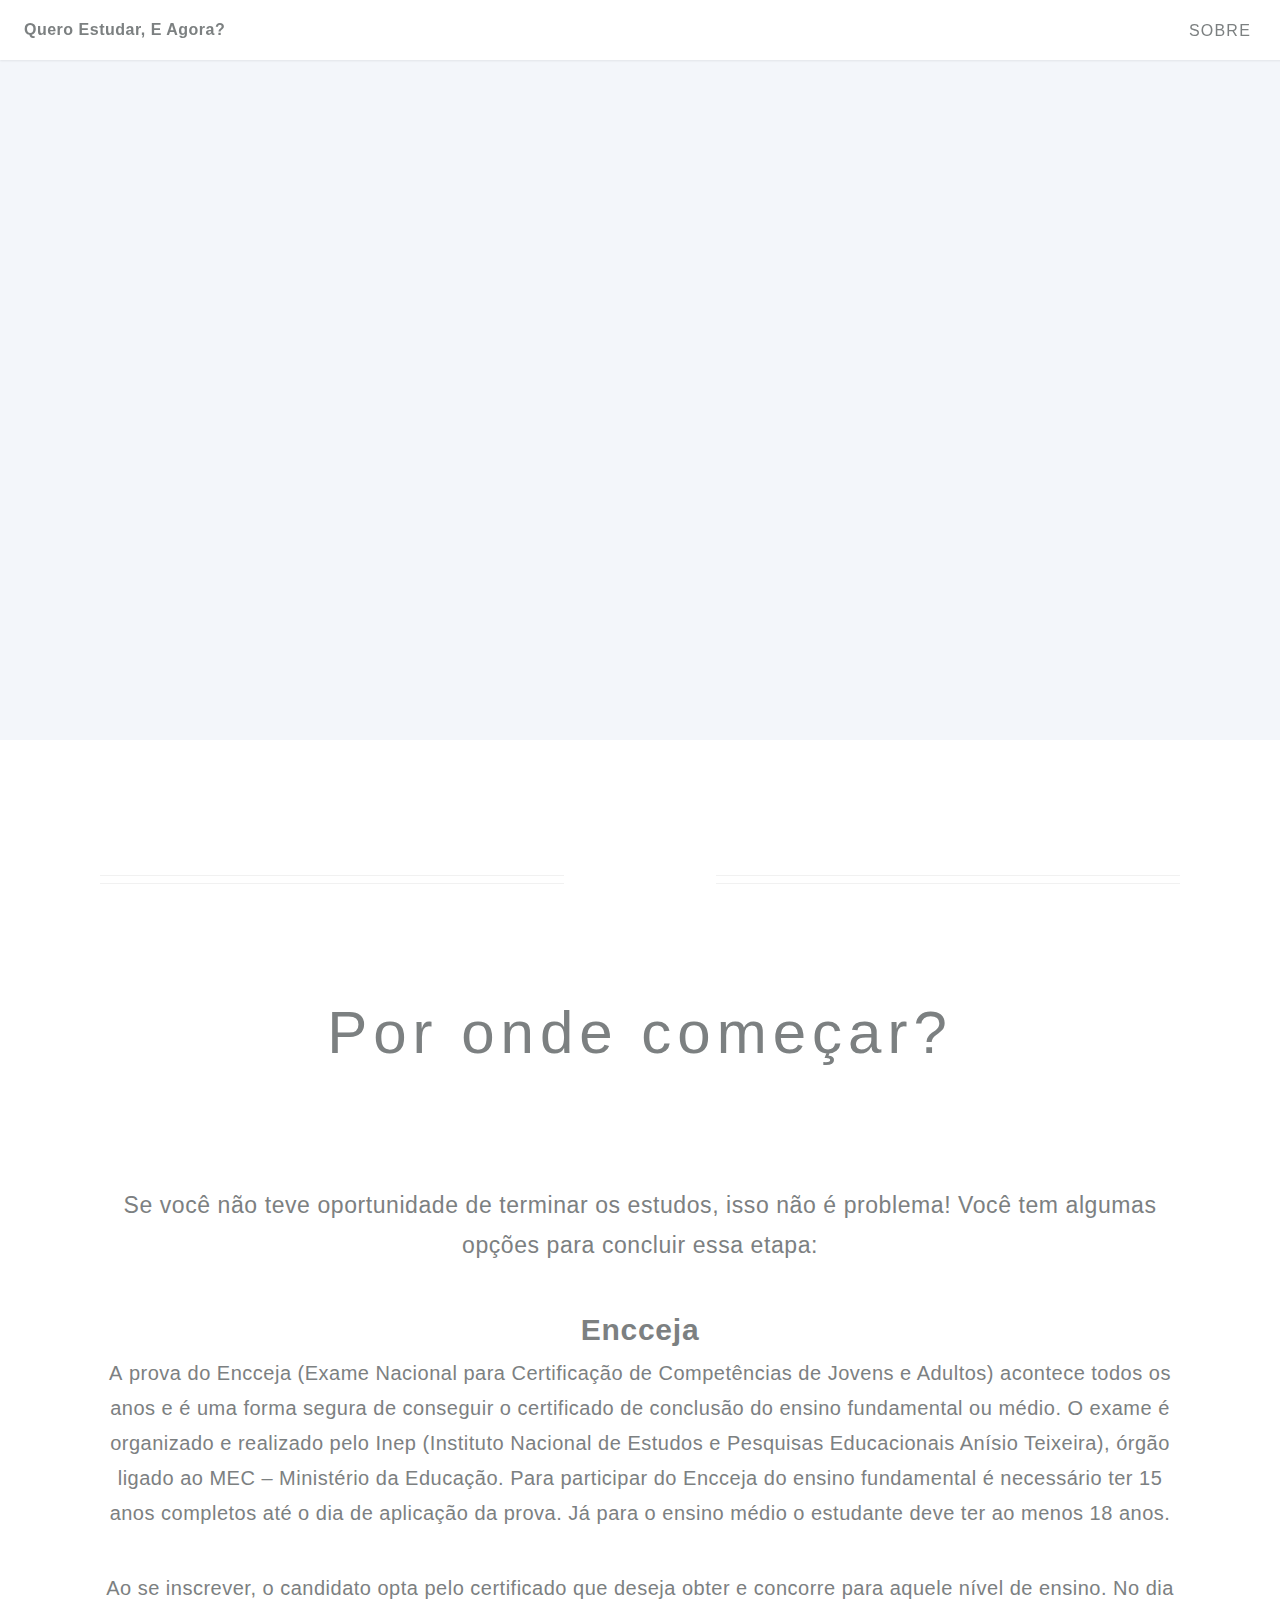
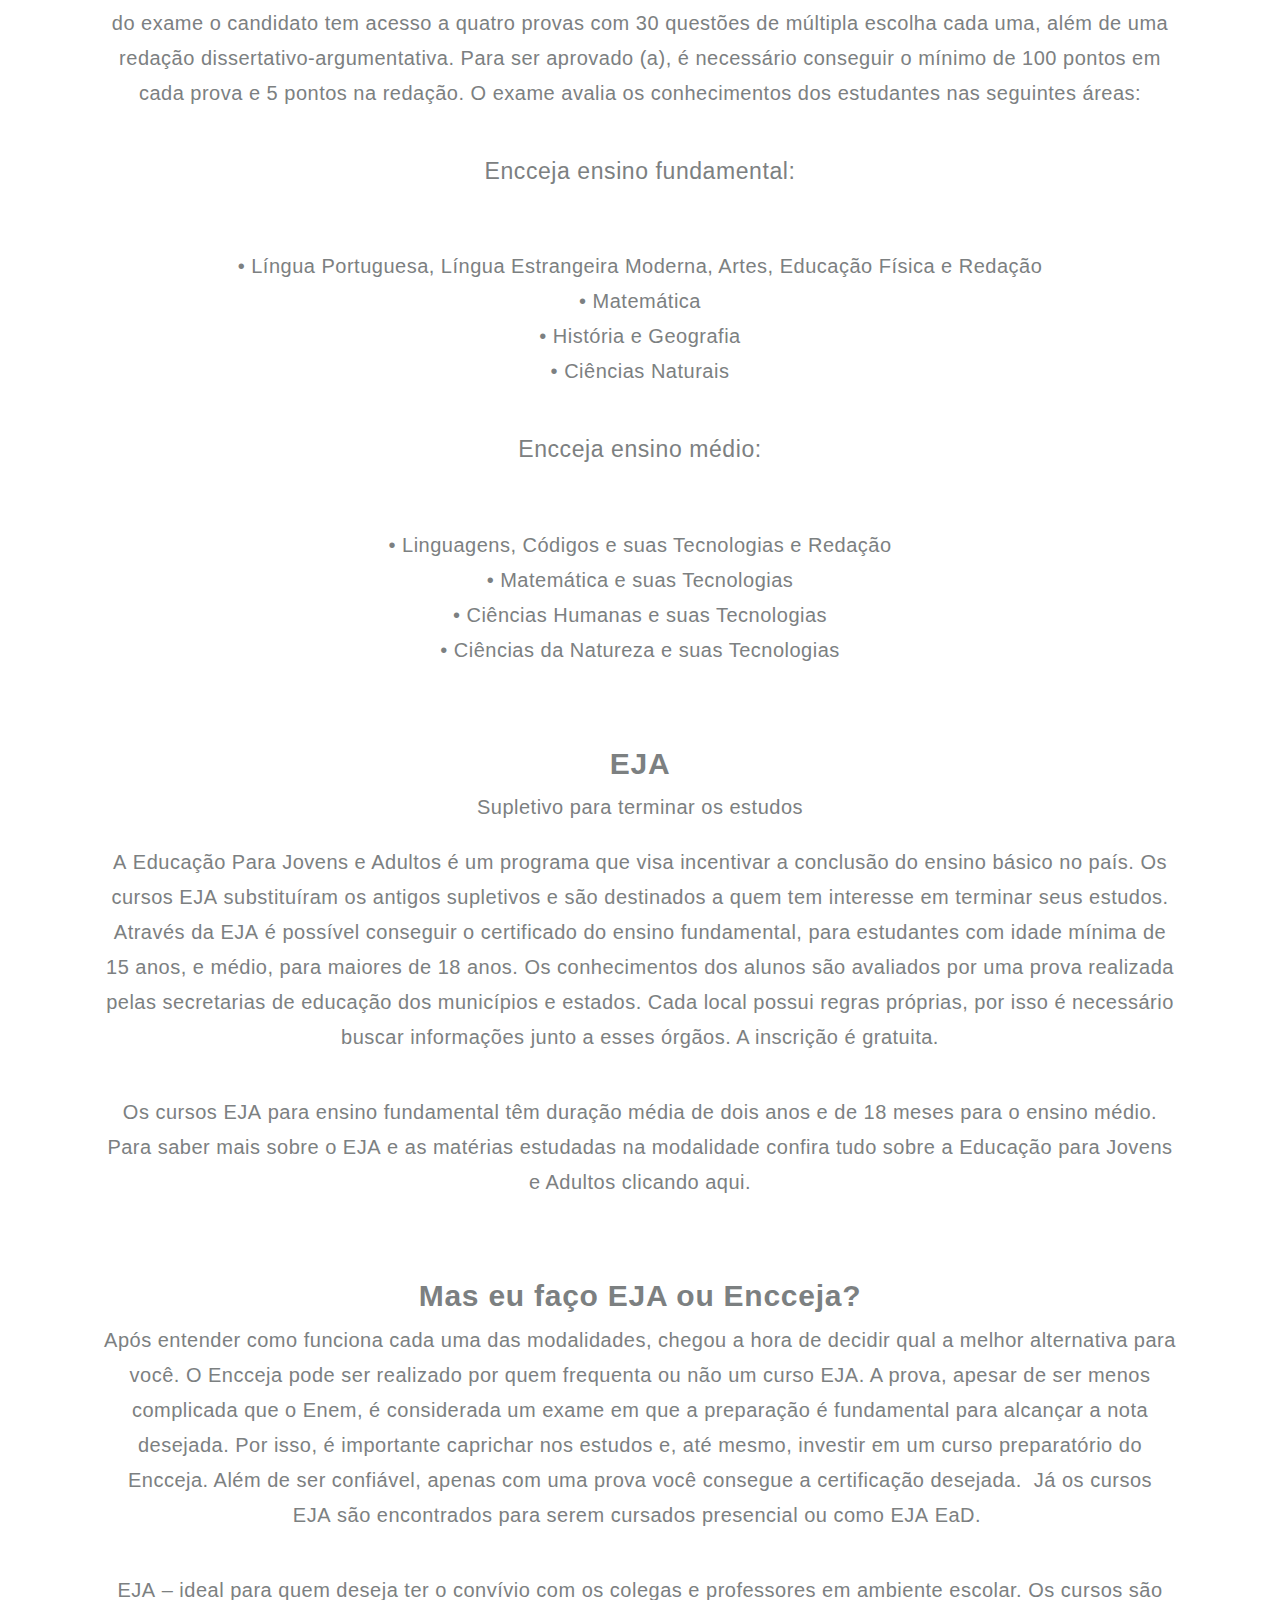
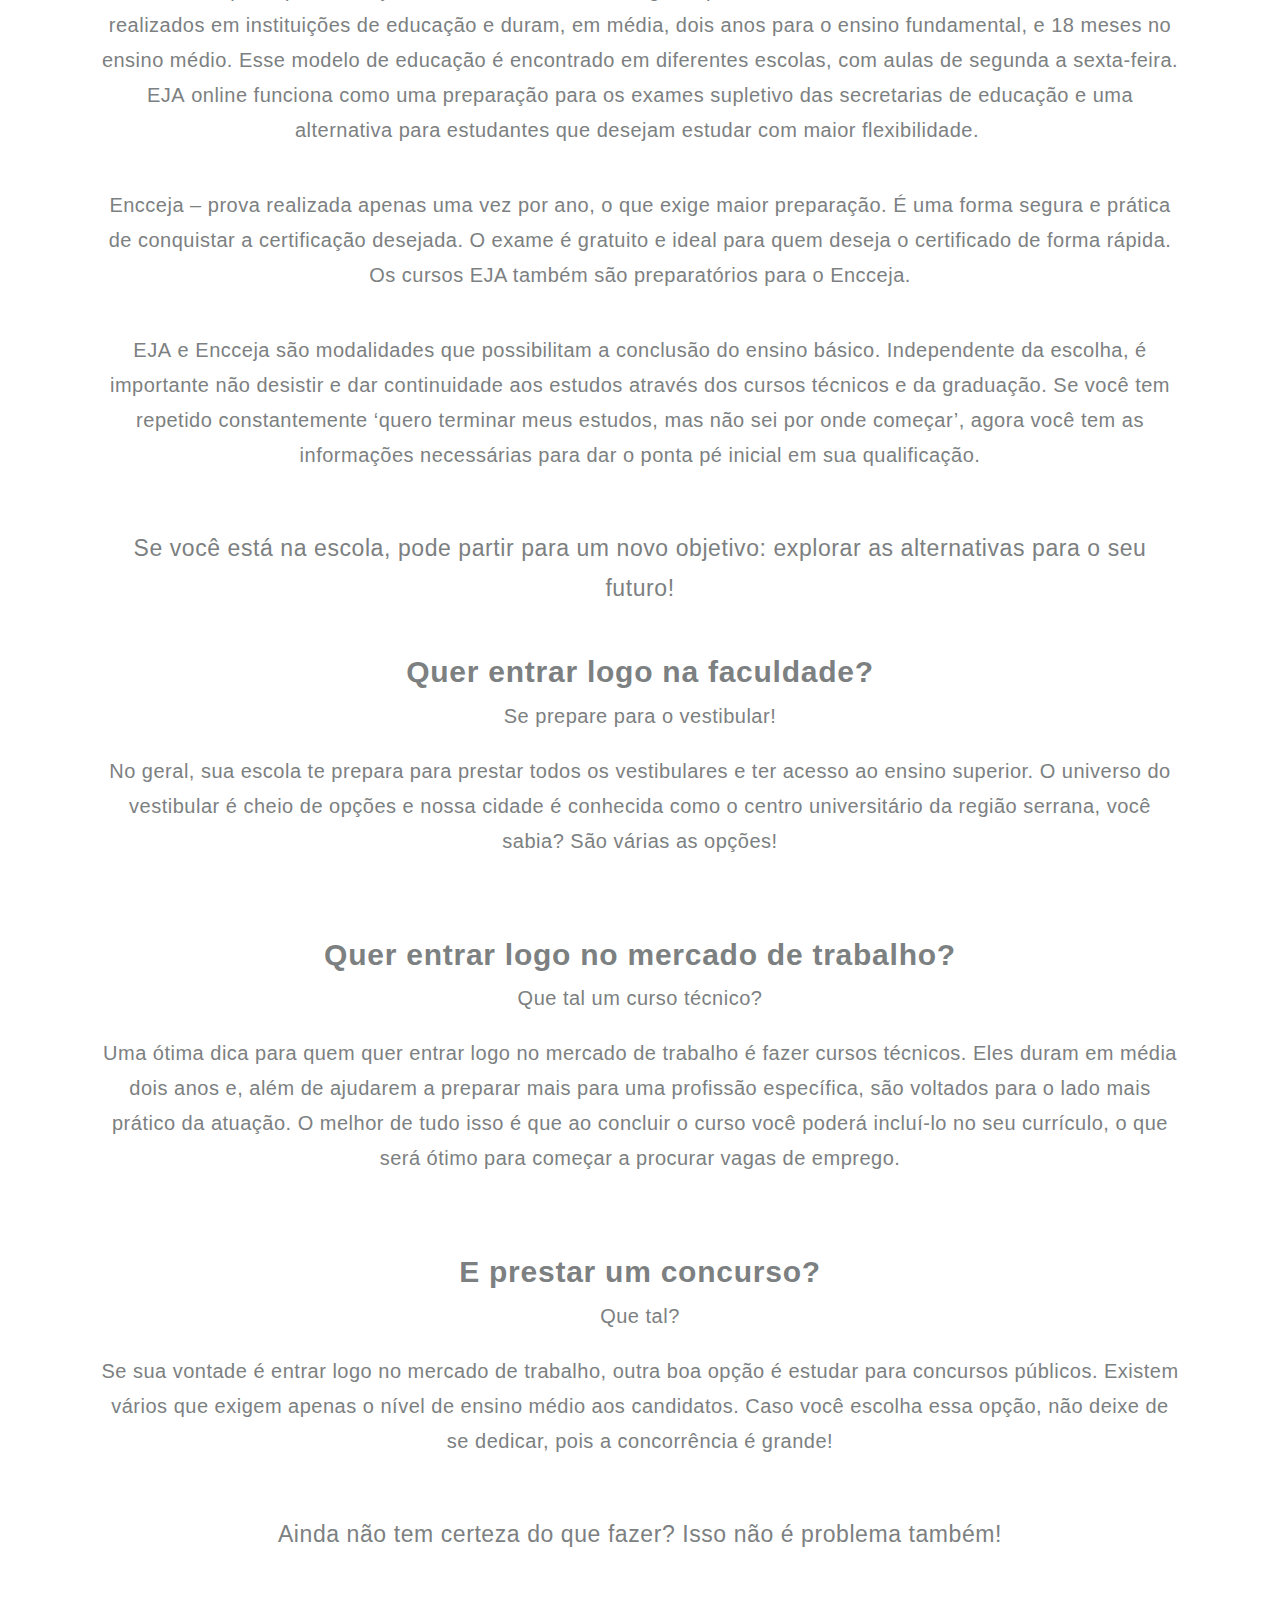
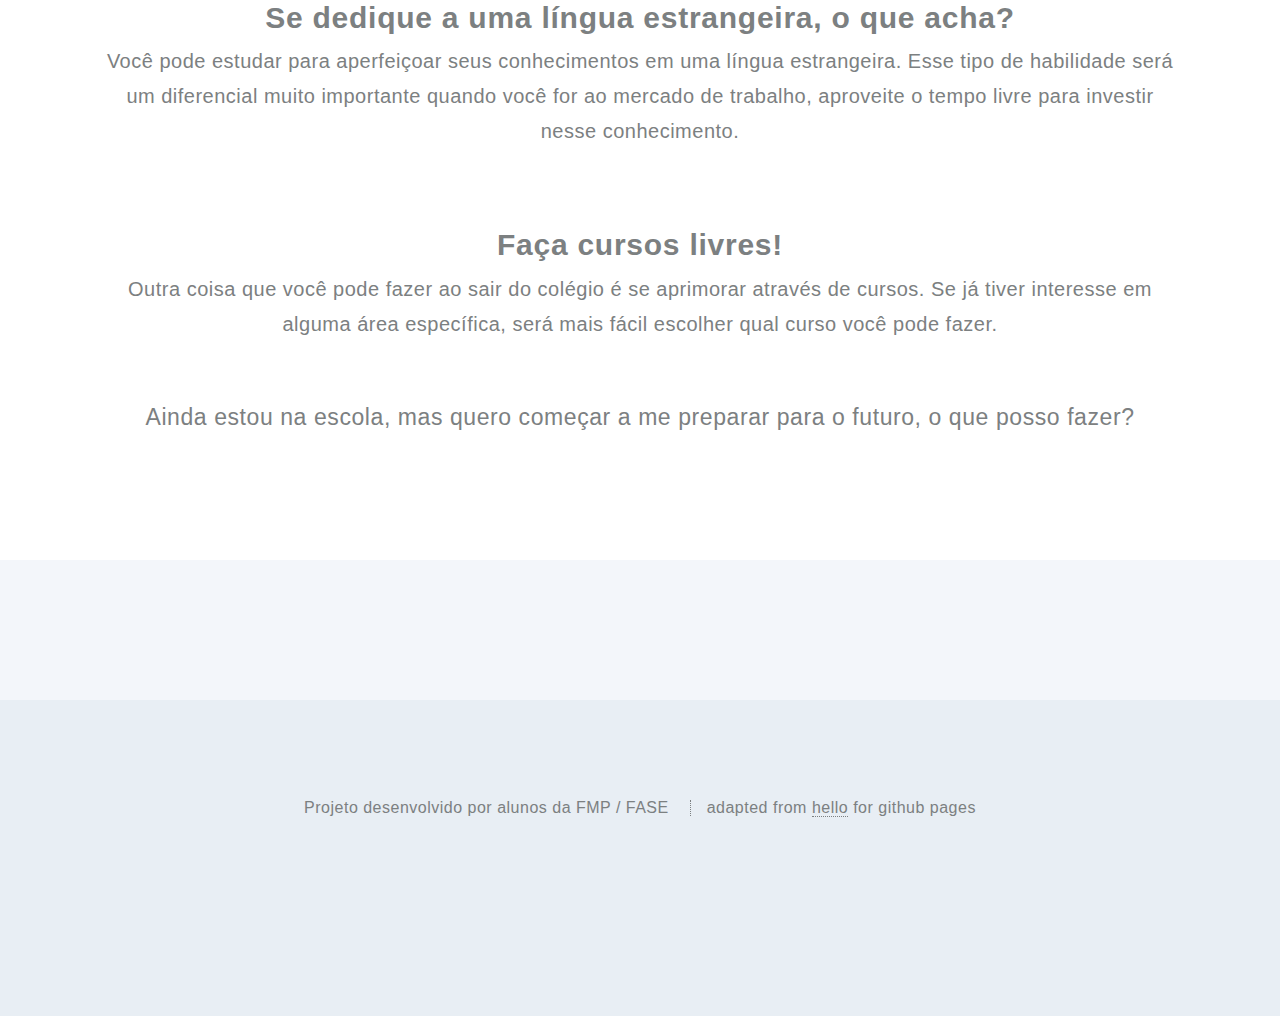
==== index.html @ 7af41013 "Create index.html" ====
<!DOCTYPE html>
<html lang="pt-br">
    <head>
        <title>Quero Estudar, E Agora?</title>
        <meta http-equiv="content-type" content="text/html; charset=utf-8"/>
        <meta name="description" content="Site com informações reunidas a respeito de cursos (incluindo bolsas de estudo e oportunidades gratuitas) técnicos, profissionalizantes e estudo continuado para jovens e adultos.">
        <meta name="keywords" content=""/>
        <!-- <link rel="icon" href= "favicon.ico" type="image/x-icon"/> -->
        <script type="text/javascript" src="index.js"></script>
		<link rel="stylesheet" href="reset.css"/>
		<link rel="stylesheet" href="hello.css"/>
		<link rel="stylesheet" href="shared.css"/>
        <link rel="stylesheet" href="index.css"/>
        <meta name="viewport" content="width=device-width">
	</head>

    <body class="index">
        <header id="header">
            <h1 id="logo">
                <a href="index.html">Quero Estudar, E Agora?</a>
            </h1>
            <nav id="nav">
                <ul>
                    <li>
                        <a href="sobre.html">Sobre</a>
                    </li>
                </ul>
            </nav>
        </header>
        <section id="banner">
            <div class="inner">
                <h2>Quero Estudar, E Agora?</h2>
                <p>Olhando Pro Futuro</p>
            </div>
        </section>
        <!--CONTENT-->
        <div class="page-content">
            <article id="main">
                <!-- section: work-->
                <section class="wrapper style3 container special" id="work">
                    <header class="special">
                        <h2>
                            <strong>Por onde começar?</strong>
                        </h2>
                    </header>
                    <h3>Se você não teve oportunidade de terminar os estudos, isso não é problema! Você tem algumas opções para concluir essa etapa:</h3>
                    <div class="row">
                        <div class="item">
                            <section>
                                <!-- <div class="image featured">
                                    <img src="/images/image.jpg" alt=""/>
                                </div> -->
                                <h1>Encceja</h1>
                                <p>
                                    A prova do <b>Encceja</b> (Exame Nacional para Certificação de Competências de Jovens e Adultos) acontece todos os anos e é uma forma segura de conseguir o certificado de conclusão do ensino fundamental ou médio. O exame é organizado e realizado pelo Inep (Instituto Nacional de Estudos e Pesquisas Educacionais Anísio Teixeira), órgão ligado ao MEC – Ministério da Educação. Para participar do <b>Encceja</b> do ensino fundamental é necessário ter 15 anos completos até o dia de aplicação da prova. Já para o ensino médio o estudante deve ter ao menos 18 anos.
                                </p>
                                <p>
                                    Ao se inscrever, o candidato opta pelo certificado que deseja obter e concorre para aquele nível de ensino. No dia do exame o candidato tem acesso a quatro provas com 30 questões de múltipla escolha cada uma, além de uma redação dissertativo-argumentativa. Para ser aprovado (a), é necessário conseguir o mínimo de 100 pontos em cada prova e 5 pontos na redação. O exame avalia os conhecimentos dos estudantes nas seguintes áreas:
                                </p>
                                <p>
                                    <h3>Encceja ensino fundamental:</h3>
                                    <br>
                                    • Língua Portuguesa, Língua Estrangeira Moderna, Artes, Educação Física e Redação
                                    <br>
                                    • Matemática
                                    <br>
                                    • História e Geografia
                                    <br>
                                    • Ciências Naturais
                                </p>
                                <p>
                                    <h3>Encceja ensino médio:</h3>
                                    <br>
                                    • Linguagens, Códigos e suas Tecnologias e Redação
                                    <br>
                                    • Matemática e suas Tecnologias
                                    <br>
                                    • Ciências Humanas e suas Tecnologias
                                    <br>
                                    • Ciências da Natureza e suas Tecnologias
                                </p>
                            </section>
                        </div>
                        <div class="item">
                            <section>
                                <h1>EJA</h1>
                                <h2>Supletivo para terminar os estudos</h2>
                                <p>
                                    A Educação Para Jovens e Adultos é um programa que visa incentivar a conclusão do ensino básico no país. Os cursos <b>EJA</b> substituíram os antigos supletivos e são destinados a quem tem interesse em terminar seus estudos. Através da <b>EJA</b> é possível conseguir o certificado do ensino fundamental, para estudantes com idade mínima de 15 anos, e médio, para maiores de 18 anos. Os conhecimentos dos alunos são avaliados por uma prova realizada pelas secretarias de educação dos municípios e estados. Cada local possui regras próprias, por isso é necessário buscar informações junto a esses órgãos. A inscrição é gratuita.
                                </p>
                                <p>
                                    Os cursos <b>EJA</b> para ensino fundamental têm duração média de dois anos e de 18 meses para o ensino médio. Para saber mais sobre o <b>EJA</b> e as matérias estudadas na modalidade confira tudo sobre a Educação para Jovens e Adultos clicando aqui.
                                </p>
                            </section>
                        </div>
                        <div class="item">
                            <section>
                                <h1>Mas eu faço EJA ou Encceja?</h1>
                                <p>
                                    Após entender como funciona cada uma das modalidades, chegou a hora de decidir qual a melhor alternativa para você. O <b>Encceja</b> pode ser realizado por quem frequenta ou não um curso <b>EJA</b>. A prova, apesar de ser menos complicada que o Enem, é considerada um exame em que a preparação é fundamental para alcançar a nota desejada. Por isso, é importante caprichar nos estudos e, até mesmo, investir em um curso preparatório do <b>Encceja</b>. Além de ser confiável, apenas com uma prova você consegue a certificação desejada.  Já os cursos <b>EJA</b> são encontrados para serem cursados presencial ou como <b>EJA</b> EaD. 
                                </p>
                                <p>
                                    <b>EJA</b> – ideal para quem deseja ter o convívio com os colegas e professores em ambiente escolar. Os cursos são realizados em instituições de educação e duram, em média, dois anos para o ensino fundamental, e 18 meses no ensino médio. Esse modelo de educação é encontrado em diferentes escolas, com aulas de segunda a sexta-feira. <b>EJA</b> online funciona como uma preparação para os exames supletivo das secretarias de educação e uma alternativa para estudantes que desejam estudar com maior flexibilidade. 
                                </p>
                                <p>
                                    <b>Encceja</b> – prova realizada apenas uma vez por ano, o que exige maior preparação. É uma forma segura e prática de conquistar a certificação desejada. O exame é gratuito e ideal para quem deseja o certificado de forma rápida. Os cursos EJA também são preparatórios para o <b>Encceja</b>.
                                </p>
                                <p>
                                    <b>EJA</b> e <b>Encceja</b> são modalidades que possibilitam a conclusão do ensino básico. Independente da escolha, é importante não desistir e dar continuidade aos estudos através dos cursos técnicos e da graduação. Se você tem repetido constantemente ‘quero terminar meus estudos, mas não sei por onde começar’, agora você tem as informações necessárias para dar o ponta pé inicial em sua qualificação.
                                </p>
                            </section>
                        </div>
                    </div>
                    <h3>Se você está na escola, pode partir para um novo objetivo: explorar as alternativas para o seu futuro!</h3>
                    <div class="row">
                        <div class="item">
                            <section>
                                <h1>Quer entrar logo na faculdade?</h1>
                                <h2>Se prepare para o vestibular!</h2>
                                <p>
                                    No geral, sua escola te prepara para prestar todos os vestibulares e ter acesso ao ensino superior. O universo do vestibular é cheio de opções e nossa cidade é conhecida como o centro universitário da região serrana, você sabia? São várias as opções!
                                </p>
                            </section>
                        </div>
                        <div class="item">
                            <section>
                                <h1>Quer entrar logo no mercado de trabalho?</h1>
                                <h2>Que tal um curso técnico?</h2>
                                <p>
                                    Uma ótima dica para quem quer entrar logo no mercado de trabalho é fazer cursos técnicos. Eles duram em média dois anos e, além de ajudarem a preparar mais para uma profissão específica, são voltados para o lado mais prático da atuação. O melhor de tudo isso é que ao concluir o curso você poderá incluí-lo no seu currículo, o que será ótimo para começar a procurar vagas de emprego.
                                </p>
                            </section>
                        </div>
                        <div class="item">
                            <section>
                                <h1>E prestar um concurso?</h1>
                                <h2>Que tal?</h2>
                                <p>
                                    Se sua vontade é entrar logo no mercado de trabalho, outra boa opção é estudar para concursos públicos. Existem vários que exigem apenas o nível de ensino médio aos candidatos. Caso você escolha essa opção, não deixe de se dedicar, pois a concorrência é grande!
                                </p>
                            </section>
                        </div>
                    </div>
                    <h3>Ainda não tem certeza do que fazer? Isso não é problema também!</h3>
                    <div class="row">
                        <div class="item">
                            <section>
                                <h1>Se dedique a uma língua estrangeira, o que acha?</h1>
                                <p>
                                    Você pode estudar para aperfeiçoar seus conhecimentos em uma língua estrangeira. Esse tipo de habilidade será um diferencial muito importante quando você for ao mercado de trabalho, aproveite o tempo livre para investir nesse conhecimento.
                                </p>
                            </section>
                        </div>
                        <div class="item">
                            <section>
                                <h1>Faça cursos livres!</h1>
                                <p>
                                    Outra coisa que você pode fazer ao sair do colégio é se aprimorar através de cursos. Se já tiver interesse em alguma área específica, será mais fácil escolher qual curso você pode fazer.
                                </p>
                            </section>
                        </div>
                    </div>
                    <h3>Ainda estou na escola, mas quero começar a me preparar para o futuro, o que posso fazer?</h3>  
                </section>
            </article>
        </div>
        <!-- Footer -->
        <footer id="footer">
            <!-- <ul class="icons">
                <li><a href="https://twitter.com/" class="icon circle fa-twitter"><span class="label">Twitter</span></a></li>
                <li><a href="https://github.com/" class="icon circle fa-github"><span class="label">Github</span></a></li>
                <li><a href="https://linkedin.com/" class="icon circle fa-linkedin-square"><span class="label">LinkedIn</span></a></li>
            </ul> -->
            <ul class="copyright">
                <li>Projeto desenvolvido por alunos da FMP / FASE</li>
                <li>adapted from <a href="https://saragong.github.io/hello/"><strong>hello</strong></a> for github pages</li>
            </ul>
        </footer>
    </body>
</html>
---- hello.css ----
/*********************************************
this file is from
hello for github pages, by sng
custom styles adapted from Twenty by HTML5 Up

https://github.com/saragong/hello/blob/master/css/style.css

Project licensed under MIT
https://github.com/saragong/hello
MIT License

Copyright (c) 2019 Sara Gong

Permission is hereby granted, free of charge, to any person obtaining a copy
of this software and associated documentation files (the "Software"), to deal
in the Software without restriction, including without limitation the rights
to use, copy, modify, merge, publish, distribute, sublicense, and/or sell
copies of the Software, and to permit persons to whom the Software is
furnished to do so, subject to the following conditions:

The above copyright notice and this permission notice shall be included in all
copies or substantial portions of the Software.

THE SOFTWARE IS PROVIDED "AS IS", WITHOUT WARRANTY OF ANY KIND, EXPRESS OR
IMPLIED, INCLUDING BUT NOT LIMITED TO THE WARRANTIES OF MERCHANTABILITY,
FITNESS FOR A PARTICULAR PURPOSE AND NONINFRINGEMENT. IN NO EVENT SHALL THE
AUTHORS OR COPYRIGHT HOLDERS BE LIABLE FOR ANY CLAIM, DAMAGES OR OTHER
LIABILITY, WHETHER IN AN ACTION OF CONTRACT, TORT OR OTHERWISE, ARISING FROM,
OUT OF OR IN CONNECTION WITH THE SOFTWARE OR THE USE OR OTHER DEALINGS IN THE
SOFTWARE.
**********************************************/


/* Basic */

body,
#skel-layers-wrapper {
	background: #f3f6fa;
}

body.is-loading * {
	-moz-animation: none !important;
	-webkit-animation: none !important;
	-o-animation: none !important;
	-ms-animation: none !important;
	animation: none !important;
	-moz-transition: none !important;
	-webkit-transition: none !important;
	-o-transition: none !important;
	-ms-transition: none !important;
	transition: none !important;
}

body,
input,
select,
textarea {
	color: #7c8081;
	font-family: 'Lato', sans-serif;
	font-size: 15pt;
	font-weight: 300;
	letter-spacing: 0.025em;
	line-height: 1.75em;
}

a {
	-moz-transition: color 0.2s ease-in-out, border-color 0.2s ease-in-out, background-color 0.2s ease-in-out;
	-webkit-transition: color 0.2s ease-in-out, border-color 0.2s ease-in-out, background-color 0.2s ease-in-out;
	-o-transition: color 0.2s ease-in-out, border-color 0.2s ease-in-out, background-color 0.2s ease-in-out;
	-ms-transition: color 0.2s ease-in-out, border-color 0.2s ease-in-out, background-color 0.2s ease-in-out;
	transition: color 0.2s ease-in-out, border-color 0.2s ease-in-out, background-color 0.2s ease-in-out;
	color: #7c8081;
	text-decoration: none;
	border-bottom: dotted 1px;
}

a:hover {
	border-bottom-color: transparent;
	color: rgb(79, 166, 209);
}

strong,
b {
	font-weight: 400;
}

p,
ul,
ol,
dl,
table,
blockquote {
	margin: 0 0 2em 0;
}

h1,
h2,
h3,
h4,
h5,
h6 {
	color: inherit;
	font-weight: 300;
	line-height: 1.75em;
	margin-bottom: 1em;
}

h1 a,
h2 a,
h3 a,
h4 a,
h5 a,
h6 a {
	color: inherit;
	text-decoration: none;
	border: 0;
}

h2 {
	font-size: 3em;
	letter-spacing: 0.1em;
}

h3 {
	font-size: 1.15em;
	letter-spacing: 0.025em;
}

sub {
	font-size: 0.8em;
	position: relative;
	top: 0.5em;
}

sup {
	font-size: 0.8em;
	position: relative;
	top: -0.5em;
}

hr {
	border-top: solid 1px rgba(124, 128, 129, 0.2);
	border: 0;
	margin-bottom: 1.5em;
}

blockquote {
	border-left: solid 0.5em rgba(124, 128, 129, 0.2);
	font-style: italic;
	padding: 1em 0 1em 2em;
}


/* Section/Article */

section.special,
article.special {
	text-align: center;
}

header.major {
	padding-bottom: 2em;
}

header.special {
	margin-bottom: 5em;
	padding-top: 7em;
	position: relative;
	text-align: center;
}

header.special:before,
header.special:after {
	border-bottom: solid 1.5px;
	border-top: solid 1.5px;
	content: '';
	height: 7px;
	opacity: 0.1;
	position: absolute;
	top: 1.75em;
	width: 43%;
}

header.special:before {
	left: 0;
}

header.special:after {
	right: 0;
}

header.special h2 {
	margin-bottom: 0;
}

header.special h2+p {
	margin-bottom: 1em;
	padding-top: 1.5em;
}

header.special .icon {
	cursor: default;
	height: 7em;
	left: 0;
	position: absolute;
	text-align: center;
	top: 1em;
	width: 100%;
}

header.special .icon:before {
	font-size: 3.5em;
	opacity: 0.35;
}

footer> :last-child {
	margin-bottom: 0;
}

footer.major {
	padding-top: 3em;
}


/* Item */

.item {
	padding-top: 15px;
	padding-bottom: 15px;
}

.item h1 {
	font-size: 1.5em;
	letter-spacing: 0.025em;
	margin-bottom: 0em;
	font-weight: bold;
}

.item h2 {
	font-size: 15pt;
	font-weight: 300;
	letter-spacing: 0.025em;
	line-height: 1.75em;
	margin-bottom: 1em;
}

.item p {
	text-align: center;
}


/* Image */

.image {
	border: 0;
	position: relative;
}

.image:before {
	content: '';
	height: 100%;
	left: 0;
	position: absolute;
	top: 0;
	width: 100%;
}

.image.fit {
	display: block;
}

.image.fit img {
	display: block;
	width: 100%;
}

.image.featured {
	display: block;
	margin: 0 0 2em 0;
}

.image.featured img {
	display: block;
	width: 100%;
}


/* Icon */

.icon {
	position: relative;
}

.icon:before {
	-moz-osx-font-smoothing: grayscale;
	-webkit-font-smoothing: antialiased;
	font-family: FontAwesome;
	font-style: normal;
	font-weight: normal;
	text-transform: none !important;
}

.icon.circle {
	-moz-transition: all 0.2s ease-in-out;
	-webkit-transition: all 0.2s ease-in-out;
	-o-transition: all 0.2s ease-in-out;
	-ms-transition: all 0.2s ease-in-out;
	transition: all 0.2s ease-in-out;
	border: 0;
	border-radius: 100%;
	display: inline-block;
	font-size: 1.25em;
	height: 2.25em;
	left: 0;
	line-height: 2.25em;
	text-align: center;
	text-decoration: none;
	top: 0;
	width: 2.25em;
}

.icon.circle:hover {
	top: -0.2em;
}

.icon.circle.fa-twitter {
	background: #70aecd;
	color: white;
}

.icon.circle.fa-twitter:hover {
	background: #7fb7d2;
}

.icon.circle.fa-linkedin-square {
	background: #0077B5;
	color: white;
}

.icon.circle.fa-linkedin-square:hover {
	background: #288bbf;
}

.icon.circle.fa-facebook {
	background: #7490c3;
	color: white;
}

.icon.circle.fa-facebook:hover {
	background: #829bc9;
}

.icon.circle.fa-google-plus {
	background: #db6b67;
	color: white;
}

.icon.circle.fa-google-plus:hover {
	background: #df7b77;
}

.icon.circle.fa-github {
	background: #dcad8b;
	color: white;
}

.icon.circle.fa-github:hover {
	background: #e1b89b;
}

.icon.circle.fa-dribbble {
	background: #da83ae;
	color: white;
}

.icon.circle.fa-dribbble:hover {
	background: #df93b8;
}

.icon.featured {
	cursor: default;
	display: block;
	margin: 0 0 1.5em 0;
	opacity: 0.35;
	text-align: center;
}

.icon.featured:before {
	font-size: 5em;
	line-height: 1em;
}

.icon>.label {
	display: none;
}


/* List */

ol.default {
	list-style: decimal;
	padding-left: 1.25em;
}

ol.default li {
	padding-left: 0.25em;
}

ul.default {
	list-style: disc;
	padding-left: 1em;
}

ul.default li {
	padding-left: 0.5em;
}

ul.icons {
	cursor: default;
}

ul.icons li {
	display: inline-block;
	line-height: 1em;
	padding-left: 0.5em;
}

ul.icons li:first-child {
	padding-left: 0;
}

ul.featured-icons {
	cursor: default;
	margin: -0.75em 0 0 0;
	opacity: 0.35;
	overflow: hidden;
	position: relative;
}

ul.featured-icons li {
	display: block;
	float: left;
	text-align: center;
	width: 50%;
}

ul.featured-icons li .icon {
	display: inline-block;
	font-size: 6.25em;
	height: 1.25em;
	line-height: 1.25em;
	width: 1em;
}

ul.buttons {
	cursor: default;
}

ul.buttons:last-child {
	margin-bottom: 0;
}

ul.buttons li {
	display: inline-block;
	padding: 0 0 0 1.5em;
}

ul.buttons li:first-child {
	padding: 0;
}

ul.buttons.vertical li {
	display: block;
	padding: 1.5em 0 0 0;
}

ul.buttons.vertical li:first-child {
	padding: 0;
}


/* Button */

input[type="button"],
input[type="submit"],
input[type="reset"],
.button {
	-moz-appearance: none;
	-webkit-appearance: none;
	-o-appearance: none;
	-ms-appearance: none;
	appearance: none;
	-moz-transition: color 0.2s ease-in-out, border-color 0.2s ease-in-out, background-color 0.2s ease-in-out;
	-webkit-transition: color 0.2s ease-in-out, border-color 0.2s ease-in-out, background-color 0.2s ease-in-out;
	-o-transition: color 0.2s ease-in-out, border-color 0.2s ease-in-out, background-color 0.2s ease-in-out;
	-ms-transition: color 0.2s ease-in-out, border-color 0.2s ease-in-out, background-color 0.2s ease-in-out;
	transition: color 0.2s ease-in-out, border-color 0.2s ease-in-out, background-color 0.2s ease-in-out;
	background: none;
	border: solid 1px;
	color: inherit;
	cursor: pointer;
	display: inline-block;
	font-size: 0.8em;
	font-weight: 900;
	letter-spacing: 2px;
	min-width: 18em;
	padding: 0 0.75em;
	line-height: 3.75em;
	text-align: center;
	text-decoration: none;
	text-transform: uppercase;
}

input[type="button"]:hover,
input[type="submit"]:hover,
input[type="reset"]:hover,
.button:hover {
	background: rgba(188, 202, 206, 0.15);
	border-color: inherit;
}

input[type="button"].fit,
input[type="submit"].fit,
input[type="reset"].fit,
.button.fit {
	width: 100%;
}

input[type="button"].small,
input[type="submit"].small,
input[type="reset"].small,
.button.small {
	font-size: 0.7em;
	min-width: 14em;
	padding: 0.5em 0;
}


/* Wrapper */

.wrapper {
	margin-bottom: 5em;
	padding: 5em;
}

.wrapper.style1 {
	padding: 0;
}

.wrapper.style3 {
	background: white;
	color: inherit;
}

.wrapper.style4 {
	background: white;
	color: inherit;
	padding: 4em;
}


/* Header */

@-moz-keyframes reveal-header {
	0% {
		top: -5em;
	}
	100% {
		top: 0;
	}
}

@-webkit-keyframes reveal-header {
	0% {
		top: -5em;
	}
	100% {
		top: 0;
	}
}

@-o-keyframes reveal-header {
	0% {
		top: -5em;
	}
	100% {
		top: 0;
	}
}

@-ms-keyframes reveal-header {
	0% {
		top: -5em;
	}
	100% {
		top: 0;
	}
}

@keyframes reveal-header {
	0% {
		top: -5em;
	}
	100% {
		top: 0;
	}
}

#header {
	background: white;
	box-shadow: 0 1px 2px 0 rgba(0, 0, 0, 0.075);
	color: inherit;
	cursor: default;
	font-size: 0.8em;
	left: 0;
	padding: 1em 1.5em;
	position: fixed;
	top: 0;
	width: 100%;
	z-index: 10000;
}

#header h1 {
	font-weight: 900;
	margin: 0;
}

#header h1 span {
	font-weight: 300;
}

#header nav {
	letter-spacing: 0.075em;
	position: absolute;
	right: 4.0em; /* fix here - orig 1.5*/
	text-transform: uppercase;
	top: 0.75em;
}

#header nav ul li {
	display: inline-block;
	margin-left: 1.5em;
}

#header nav ul li>ul {
	display: none;
}

#header nav ul li a {
	border: solid 1px transparent;
	color: inherit;
	display: inline-block;
	line-height: 1em;
	padding: 0.6em 0.75em;
	text-decoration: none;
}

#header nav ul li input[type="button"],
#header nav ul li input[type="submit"],
#header nav ul li input[type="reset"],
#header nav ul li .button {
	font-size: 1em;
	min-width: 0;
	width: auto;
}

#header nav ul li.submenu>a:before {
	-moz-osx-font-smoothing: grayscale;
	-webkit-font-smoothing: antialiased;
	font-family: FontAwesome;
	font-style: normal;
	font-weight: normal;
	text-transform: none !important;
}

#header nav ul li.submenu>a:before {
	content: '\f107';
	margin-right: 0.65em;
}

#header nav ul li.active>a,
#header nav ul li:hover>a {
	-moz-transition: all 0.2s ease-in-out;
	-webkit-transition: all 0.2s ease-in-out;
	-o-transition: all 0.2s ease-in-out;
	-ms-transition: all 0.2s ease-in-out;
	transition: all 0.2s ease-in-out;
	background: rgba(188, 202, 206, 0.15);
}

#header nav .cc-active {
	font-weight: 900;
}

#header.reveal {
	-moz-animation: reveal-header 0.5s;
	-webkit-animation: reveal-header 0.5s;
	-o-animation: reveal-header 0.5s;
	-ms-animation: reveal-header 0.5s;
	animation: reveal-header 0.5s;
}

#header.alt {
	-moz-animation: none;
	-webkit-animation: none;
	-o-animation: none;
	-ms-animation: none;
	animation: none;
	background: transparent;
	box-shadow: none;
	color: white;
	padding: 2em 2.5em;
	position: absolute;
}

#header.alt nav {
	right: 2.5em;
	top: 1.75em;
}

#header.alt nav ul li.active>a,
#header.alt nav ul li:hover>a {
	border: solid 1px;
}


/* Dropotron */

.dropotron {
	background: #fff;
	box-shadow: 0 1px 2px 0 rgba(0, 0, 0, 0.075);
	line-height: 2.25em;
	min-width: 13em;
	padding: 1em 0;
	text-transform: uppercase;
	margin-top: calc(-1em + 1px);
}

.dropotron.level-0 {
	font-size: 0.7em;
	font-weight: 400;
	margin-top: 1.5em;
}

.dropotron.level-0:before {
	border-bottom: solid 0.5em #fff;
	border-left: solid 0.5em transparent;
	border-right: solid 0.5em transparent;
	content: '';
	left: 0.75em;
	position: absolute;
	top: -0.45em;
}

.dropotron>li {
	border-top: solid 1px rgba(124, 128, 129, 0.2);
}

.dropotron>li>a {
	-moz-transition: none;
	-webkit-transition: none;
	-o-transition: none;
	-ms-transition: none;
	transition: none;
	color: inherit;
	text-decoration: none;
	padding: 0 1em;
	border: 0;
}

.dropotron>li:hover>a {
	background: rgb(79, 166, 209);
	color: white;
}

.dropotron>li:first-child {
	border-top: 0;
}


/* Banner */

@-moz-keyframes reveal-banner {
	0% {
		opacity: 0;
	}
	100% {
		opacity: 1;
	}
}

@-webkit-keyframes reveal-banner {
	0% {
		opacity: 0;
	}
	100% {
		opacity: 1;
	}
}

@-o-keyframes reveal-banner {
	0% {
		opacity: 0;
	}
	100% {
		opacity: 1;
	}
}

@-ms-keyframes reveal-banner {
	0% {
		opacity: 0;
	}
	100% {
		opacity: 1;
	}
}

@keyframes reveal-banner {
	0% {
		opacity: 0;
	}
	100% {
		opacity: 1;
	}
}

#banner {
	background-attachment: scroll, fixed;
	background-color: transparent;
	background-position: bottom center, top center;
	background-repeat: no-repeat;
	background-size: 25em, cover;
	color: white;
	cursor: default;
	padding: 8em 0;
	text-align: center;
}

#banner h2 {
	margin-bottom: 1em;
}

#banner p {
	font-size: 1.1em;
}

#banner .inner {
	-moz-animation: reveal-banner 1s 0.25s ease-in-out;
	-webkit-animation: reveal-banner 1s 0.25s ease-in-out;
	-o-animation: reveal-banner 1s 0.25s ease-in-out;
	-ms-animation: reveal-banner 1s 0.25s ease-in-out;
	animation: reveal-banner 1s 0.25s ease-in-out;
	-moz-animation-fill-mode: forwards;
	-webkit-animation-fill-mode: forwards;
	-o-animation-fill-mode: forwards;
	-ms-animation-fill-mode: forwards;
	animation-fill-mode: forwards;
	background: rgba(52, 27, 43, 0.5);
	color: white;
	display: inline-block;
	opacity: 0;
	padding: 3em;
	text-align: center;
}

#banner .inner header {
	display: inline-block;
	border-bottom: solid 2px;
	border-top: solid 2px;
	margin: 0 0 2em 0;
	padding: 3px 0 3px 0;
}

#banner .inner header h2 {
	border-bottom: solid 2px;
	border-top: solid 2px;
	font-size: 2.5em;
	font-weight: 900;
	letter-spacing: 0.2em;
	margin: 0;
	padding-left: 0.05em;
	position: relative;
	text-transform: uppercase;
}

#banner .inner p {
	letter-spacing: 0.1em;
	margin: 0;
	text-transform: uppercase;
}

#banner .inner p a {
	color: inherit;
	font-weight: 400;
	text-decoration: none;
}

#banner .inner footer {
	margin: 2em 0 0 0;
}


/* Main */

#main {
	padding: 7em 0;
}

#main> :last-child {
	margin-bottom: 0;
}

#main .sidebar section {
	border-top: solid 1px rgba(124, 128, 129, 0.2);
	margin: 3em 0 0 0;
	padding: 3em 0 0 0;
}

#main .sidebar section:first-child {
	border-top: 0;
	padding-top: 0;
	margin-top: 0;
}

body.index #main {
	padding-top: 5em;
}


/* CTA */

.cta {
	background-attachment: scroll, scroll, scroll, fixed;
	background-color: none;
	background-image: none;
	background-position: top center, bottom center;
	background-repeat: no-repeat;
	background-size: 25em, 25em, auto, cover;
	color: white;
	padding: 5em 0em;
	text-align: center;
}

.cta header {
	margin-bottom: 2em;
}


/* Footer */

#footer {
	background: #e8eef4;
	color: #7c8081;
	padding: 5em 5em 10em 5em;
	text-align: center;
}

#footer .copyright {
	font-size: 0.8em;
	line-height: 1em;
}

#footer .copyright a {
	color: inherit;
}

#footer .copyright li {
	display: inline-block;
	margin-left: 1em;
	padding-left: 1em;
	border-left: dotted 1px;
}

#footer .copyright li:first-child {
	margin: 0;
	padding: 0;
	border: 0;
}


/* Layer */

#topButton .toggle {
	height: 100%;
	left: 0;
	position: absolute;
	text-align: center;
	top: 0;
	width: 100%;
}

#topButton .toggle:before {
	-moz-osx-font-smoothing: grayscale;
	-webkit-font-smoothing: antialiased;
	font-family: FontAwesome;
	font-style: normal;
	font-weight: normal;
	text-transform: none !important;
}

#topButton .toggle:before {
	color: white;
	content: '\f039';
	font-size: 0.75em;
	height: 30px;
	left: 0;
	line-height: 30px;
	opacity: 0.5;
	position: absolute;
	top: 0;
	width: 100%;
	z-index: 1;
}

#topButton .toggle:after {
	background: rgba(163, 169, 170, 0.75);
	border-radius: 0 0 4px 4px;
	content: '';
	height: 30px;
	left: 50%;
	margin-left: -40px;
	position: absolute;
	top: 0;
	width: 80px;
}

#sideButton .toggle {
	height: 100%;
	left: 0;
	position: absolute;
	text-align: center;
	top: 0;
	width: 100%;
}

#sideButton .toggle:before {
	-moz-osx-font-smoothing: grayscale;
	-webkit-font-smoothing: antialiased;
	font-family: FontAwesome;
	font-style: normal;
	font-weight: normal;
	text-transform: none !important;
}

#sideButton .toggle:before {
	color: white;
	content: '\f039';
	font-size: 1em;
	height: 40px;
	left: 10px;
	line-height: 40px;
	opacity: 0.5;
	position: absolute;
	top: 11px;
	width: 60px;
	z-index: 1;
}

#sideButton .toggle:after {
	background: rgba(163, 169, 170, 0.75);
	border-radius: 2px;
	content: '';
	height: 40px;
	left: 10px;
	position: absolute;
	top: 10px;
	width: 60px;
}

#topPanel,
#sidePanel {
	background: #1c2021;
	color: white;
	font-size: 0.8em;
	letter-spacing: 0.075em;
	text-transform: uppercase;
}

#topPanel nav,
#sidePanel nav {
	padding: 0.25em 0.5em 1em 0.5em;
}

#topPanel .link,
#sidePanel .link {
	border: 0;
	border-top: solid 1px rgba(255, 255, 255, 0.05);
	color: inherit;
	display: block;
	height: 3em;
	line-height: 3em;
	opacity: 0.75;
	text-decoration: none;
}

#topPanel .link.depth-0,
#sidePanel .link.depth-0 {
	font-weight: 900;
}

#topPanel .link:first-child,
#sidePanel .link:first-child {
	border-top: 0;
}

#topPanel .indent-1,
#sidePanel .indent-1 {
	display: inline-block;
	width: 1em;
}

#topPanel .indent-2,
#sidePanel .indent-2 {
	display: inline-block;
	width: 2em;
}

#topPanel .indent-3,
#sidePanel .indent-3 {
	display: inline-block;
	width: 3em;
}

#topPanel .indent-4,
#sidePanel .indent-4 {
	display: inline-block;
	width: 4em;
}

#topPanel .indent-5,
#sidePanel .indent-5 {
	display: inline-block;
	width: 5em;
}
---- shared.css ----
.content {
	width: 90%;
	margin: auto;
	text-align: justify;
}
---- index.css ----

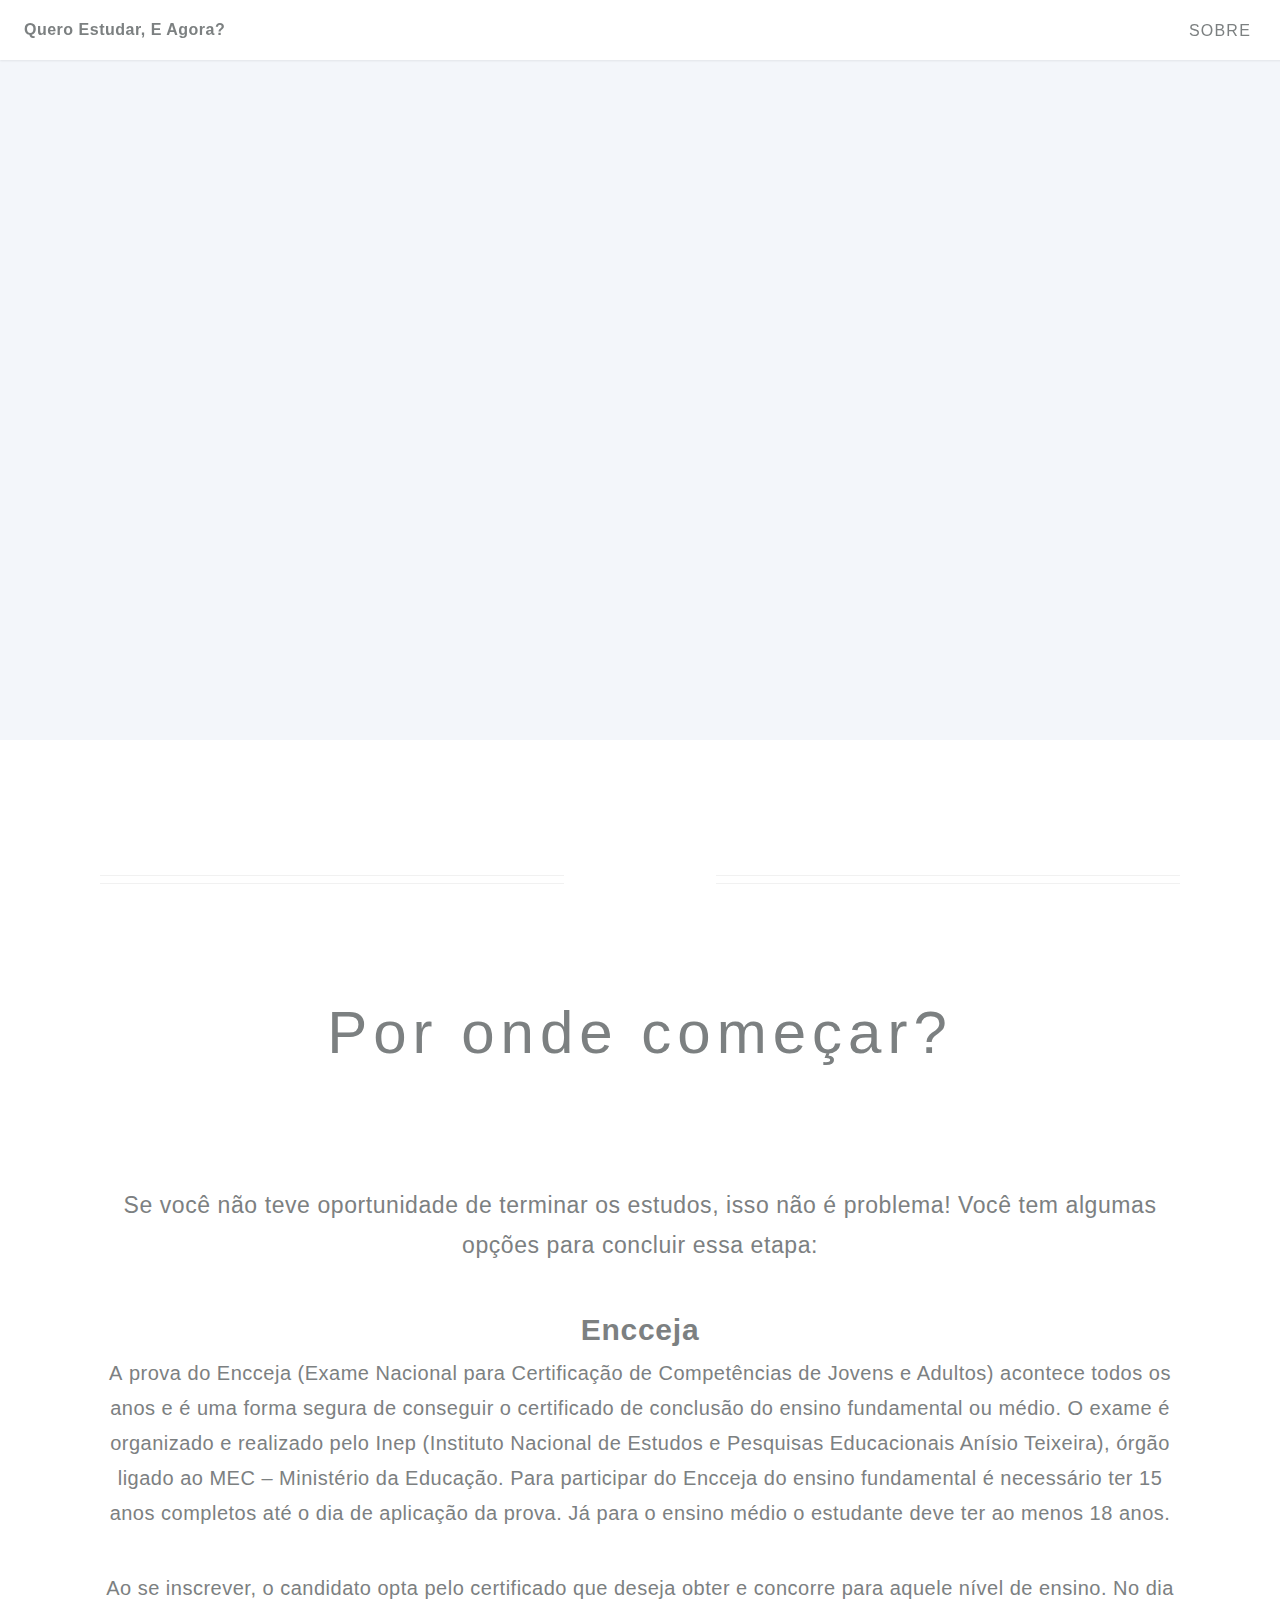
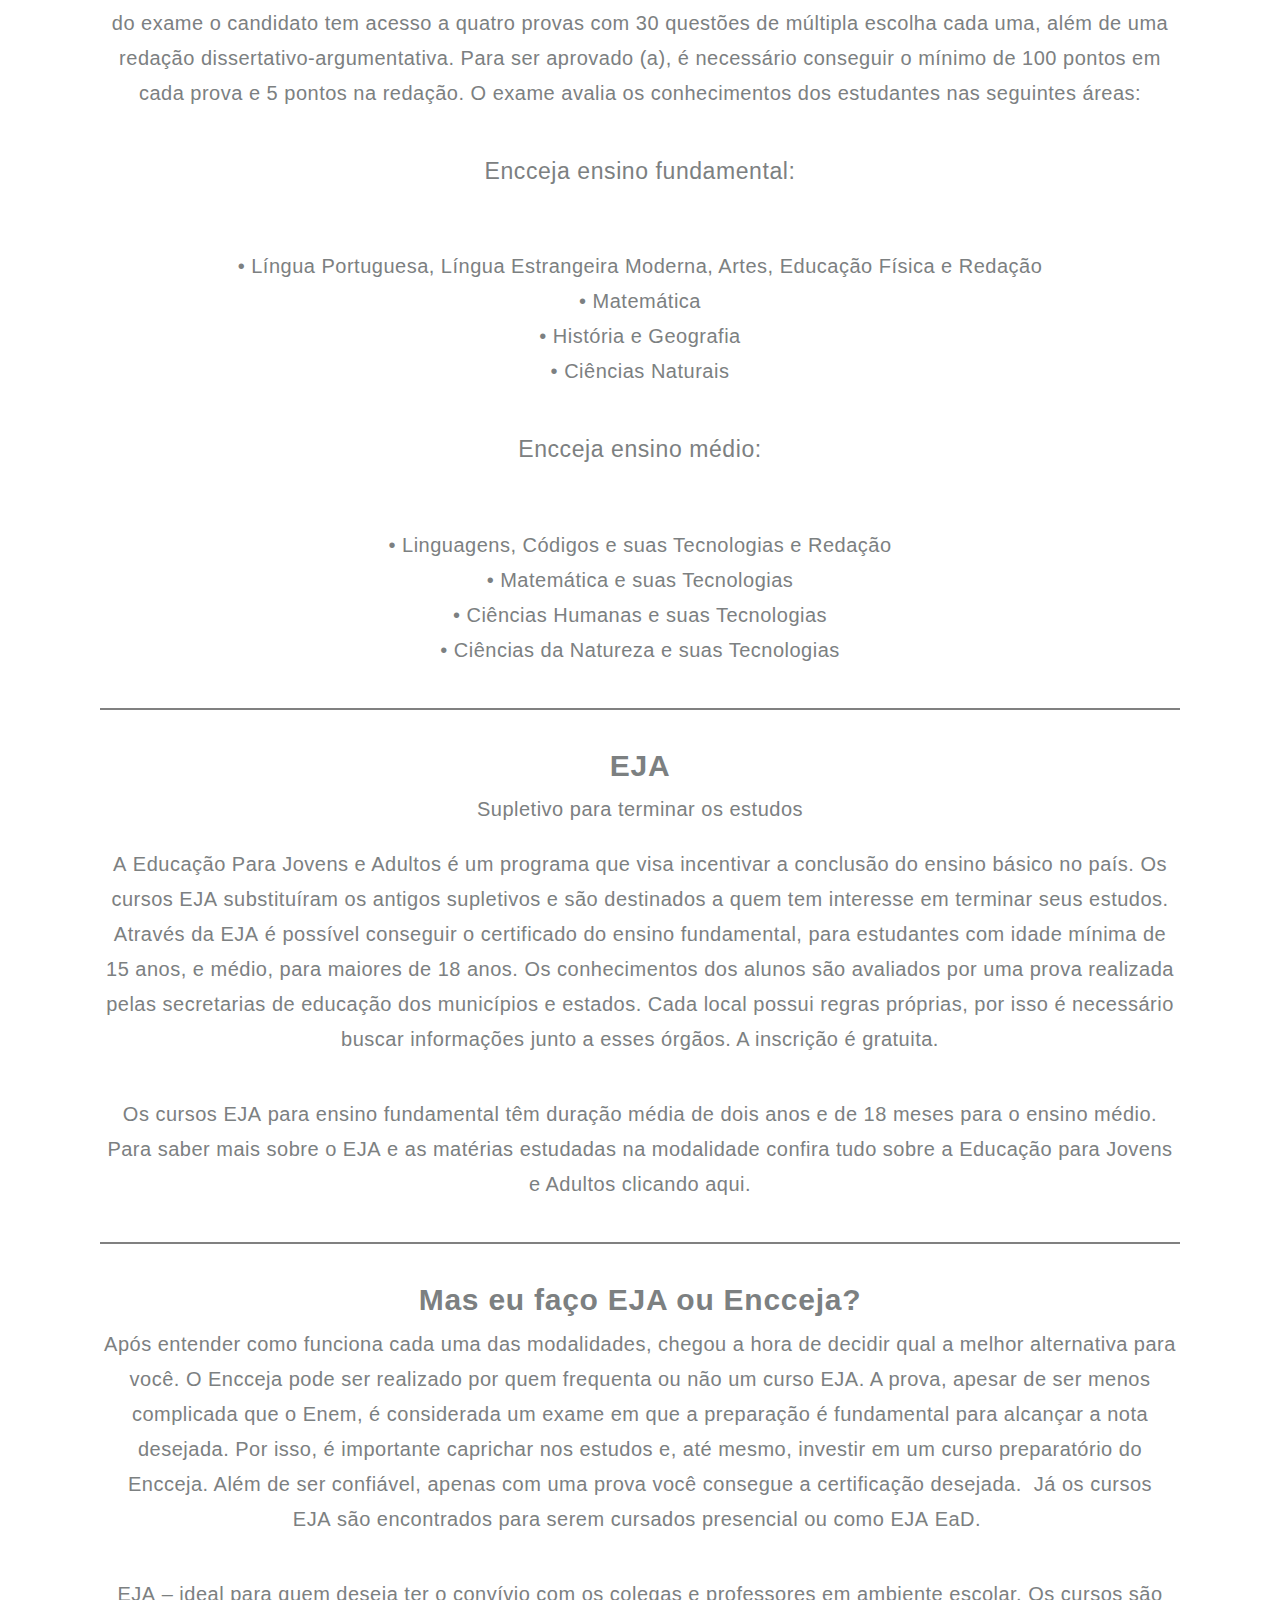
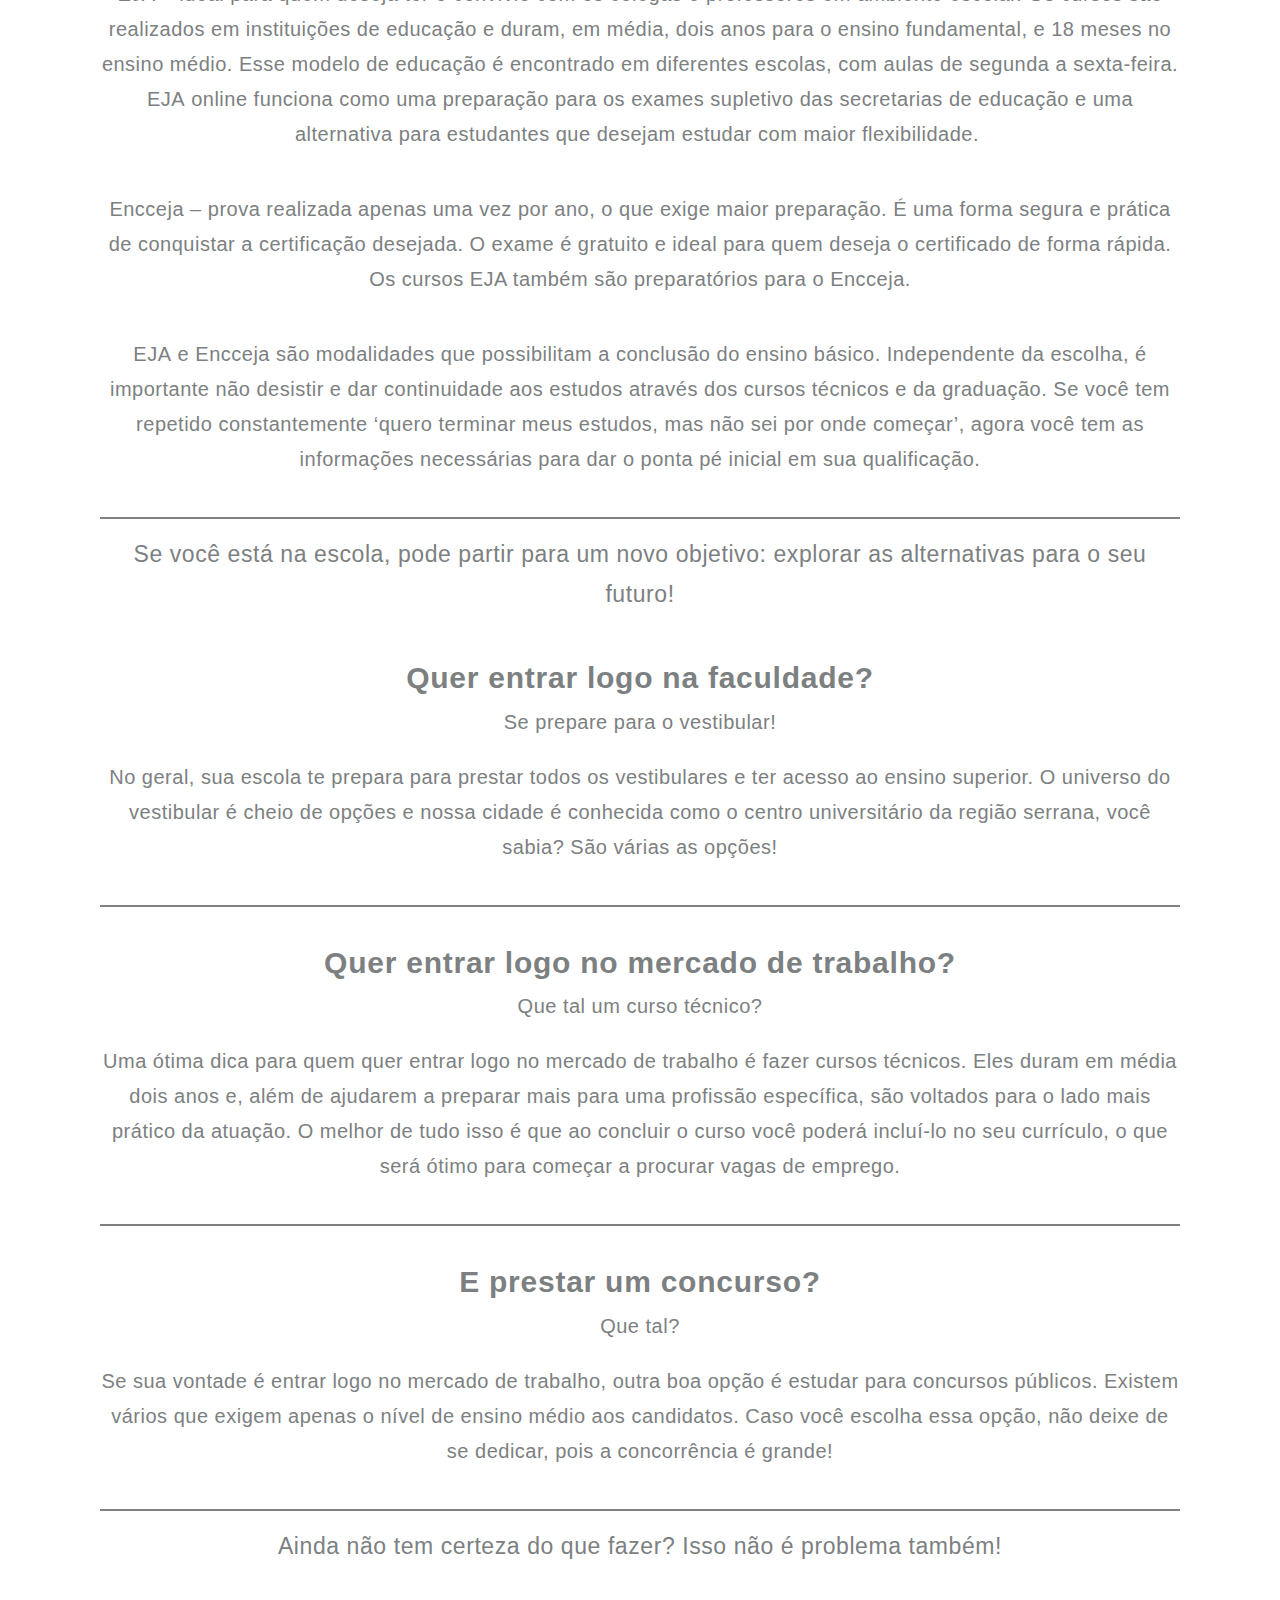
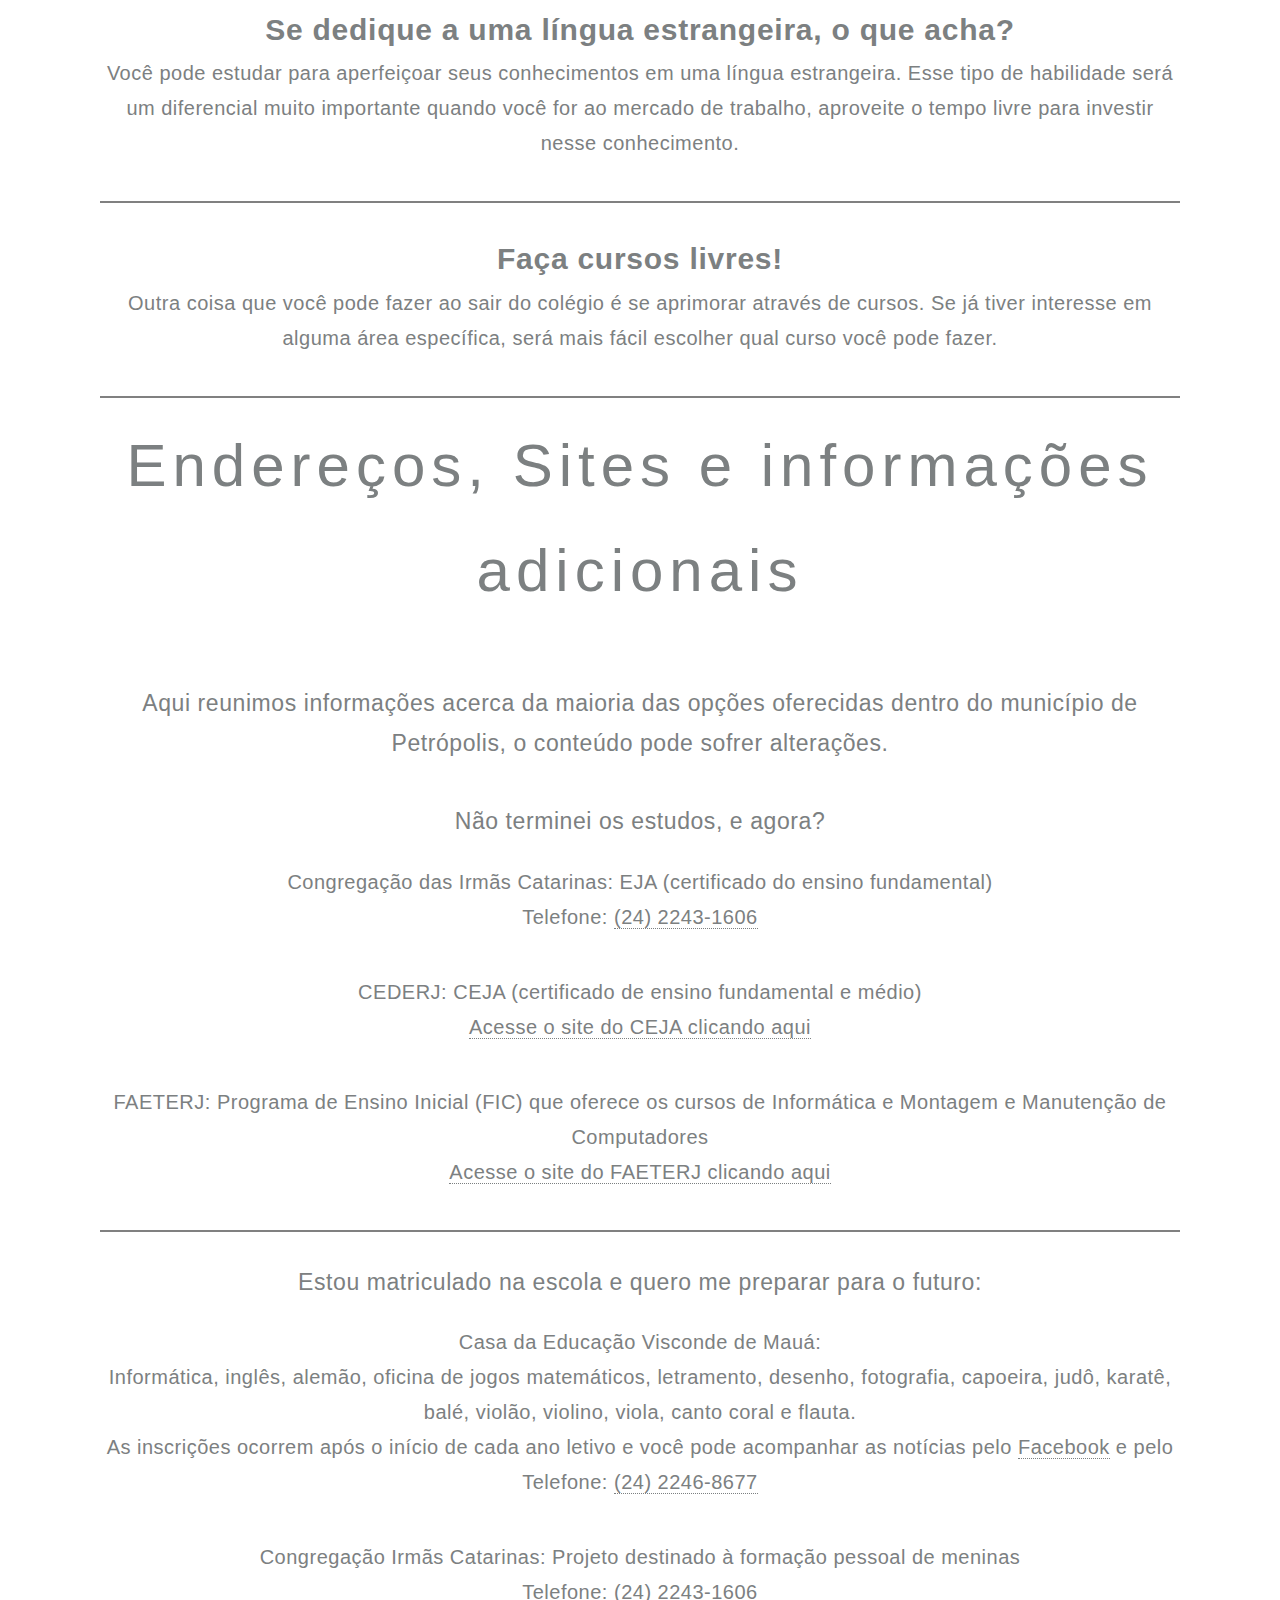
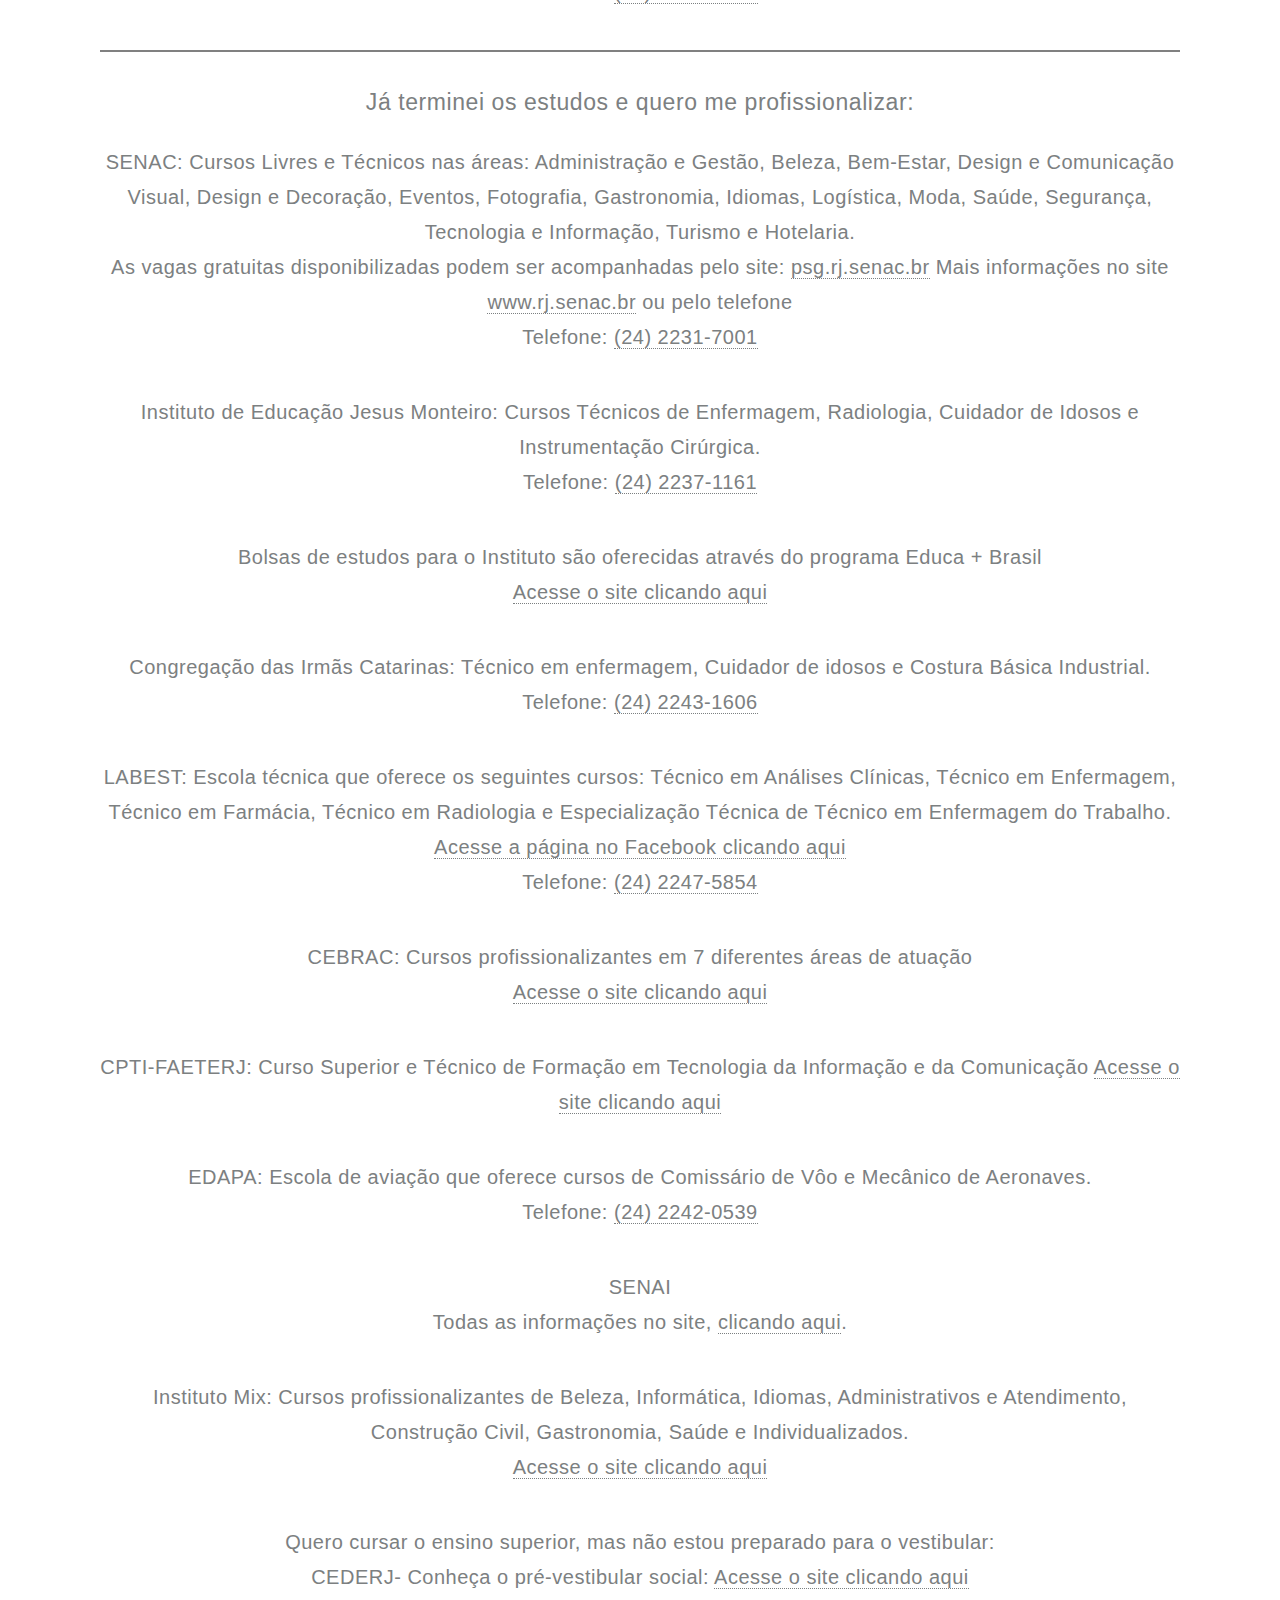
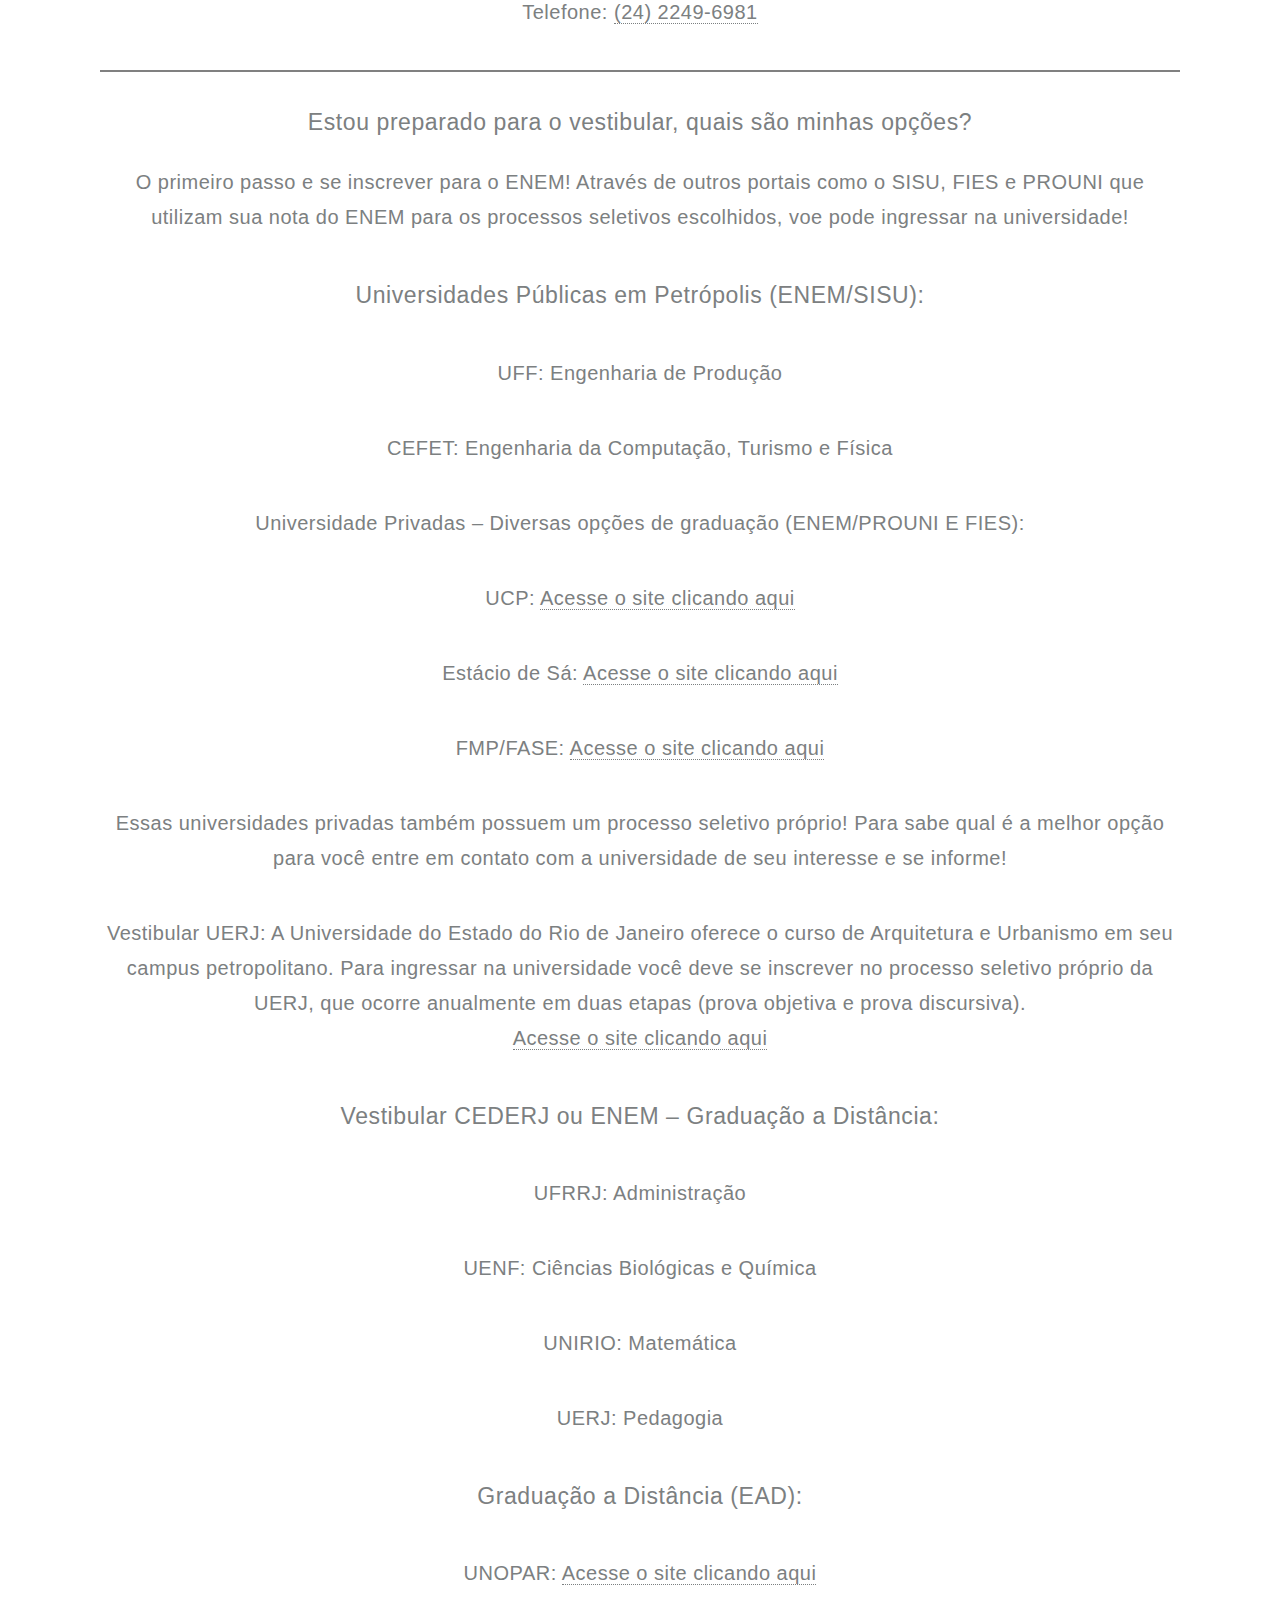
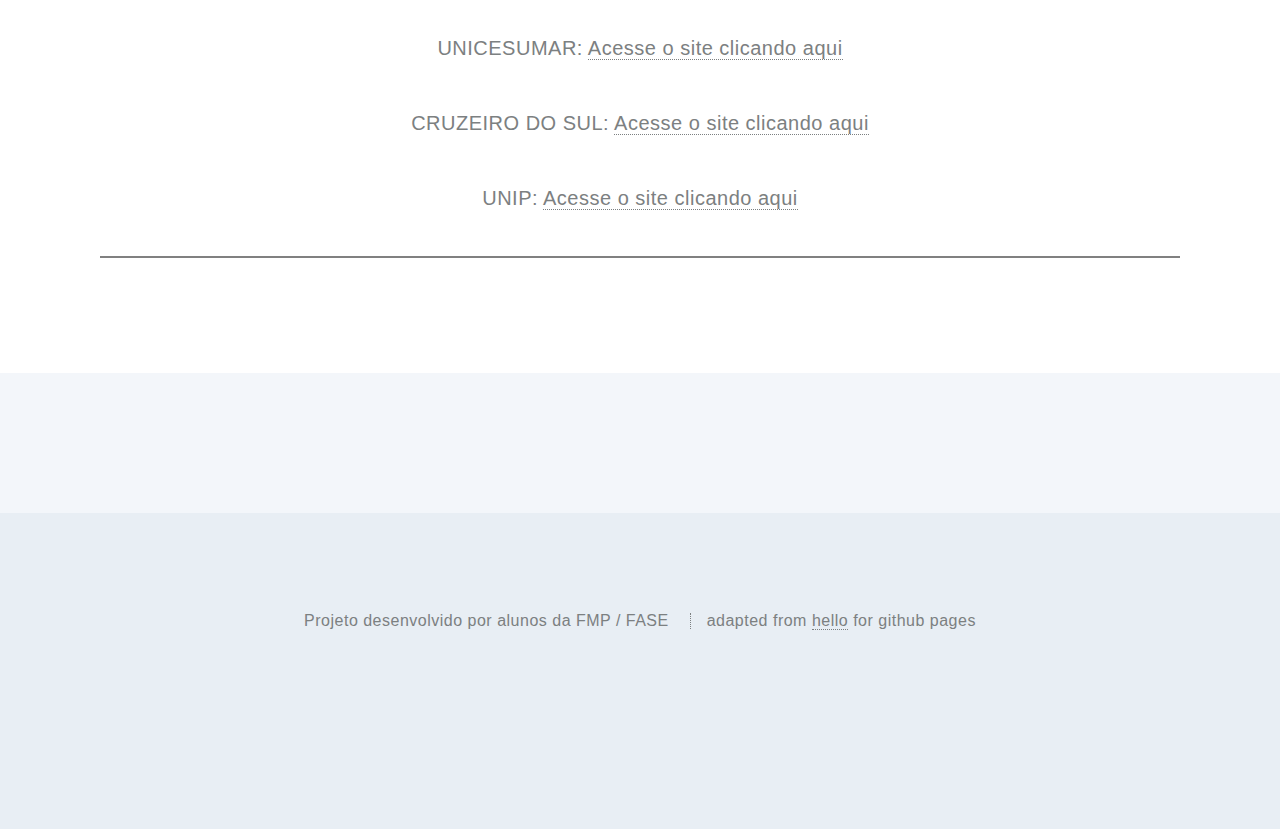
==== commit 3cfadffd: "Update index.html" ====
--- a/index.html
+++ b/index.html
@@ -160,7 +160,179 @@
                             </section>
                         </div>
                     </div>
-                    <h3>Ainda estou na escola, mas quero começar a me preparar para o futuro, o que posso fazer?</h3>  
+                    <h2>Endereços, Sites e informações adicionais</h2>
+                    <h3>Aqui reunimos informações acerca da maioria das opções oferecidas dentro do município de Petrópolis, o conteúdo pode sofrer alterações.</h3>
+                    <div class="row">
+                        <div class="item">
+                            <section>
+                                <h3>Não terminei os estudos, e agora?</h3>
+                                <p>
+                                    Congregação das Irmãs Catarinas: EJA (certificado do ensino fundamental)
+                                    <br>
+                                    Telefone: <a href="tel:2422431606">(24) 2243-1606</a>
+                                </p>
+                                <p>
+                                    CEDERJ: CEJA (certificado de ensino fundamental e médio)
+                                    <br>
+                                    <a href="https://www.cecierj.edu.br/rede-ceja/faca-sua-matricula/">Acesse o site do CEJA clicando aqui</a>
+                                </p>
+                                <p>
+                                    FAETERJ: Programa de Ensino Inicial (FIC) que oferece os cursos de Informática e Montagem e Manutenção de Computadores
+                                    <br>
+                                    <a href="http://www.faeterj-petropolis.edu.br/joomla/index.php?option=com_content&view=article&id=79&Itemid=75">Acesse o site do FAETERJ clicando aqui</a>
+                                </p>
+                            </section>
+                        </div>
+                        <div class="item">
+                            <section>
+                                <h3>Estou matriculado na escola e quero me preparar para o futuro:</h3>
+                                <p>
+                                    Casa da Educação Visconde de Mauá:
+                                    <br>
+                                    Informática, inglês, alemão, oficina de jogos matemáticos, letramento, desenho, fotografia, capoeira, judô, karatê, balé, violão, violino, viola, canto coral e flauta.
+                                    <br>
+                                    As inscrições ocorrem após o início de cada ano letivo e você pode acompanhar as notícias pelo <a href="https://www.facebook.com/Casa-da-Educa%C3%A7%C3%A3o-Visconde-de-Mau%C3%A1-1492020424416220/">Facebook</a> e pelo Telefone: <a href="tel:2422468677">(24) 2246-8677</a>
+                                </p>
+                                <p>
+                                    Congregação Irmãs Catarinas: Projeto destinado à formação pessoal de meninas 
+                                    <br>
+                                    Telefone: <a href="tel:2422431606">(24) 2243-1606</a>
+                                </p>
+                            </section>
+                        </div>
+                        <div class="item">
+                            <section>
+                                <h3>Já terminei os estudos e quero me profissionalizar:</h3>
+                                <p>
+                                    SENAC: Cursos Livres e Técnicos nas áreas: Administração e Gestão, Beleza, Bem-Estar, Design e Comunicação Visual, Design e Decoração, Eventos, Fotografia, Gastronomia, Idiomas, Logística, Moda, Saúde, Segurança, Tecnologia e Informação, Turismo e Hotelaria.
+                                    <br>
+                                    As vagas gratuitas disponibilizadas podem ser acompanhadas pelo site: <a href="https://psg.rj.senac.br">psg.rj.senac.br</a>
+                                    Mais informações no site <a href="www.rj.senac.br">www.rj.senac.br</a> ou pelo telefone <br>
+                                    Telefone: <a href="tel:2422317001">(24) 2231-7001</a>
+                                </p>
+                                <p>
+                                    Instituto de Educação Jesus Monteiro: Cursos Técnicos de Enfermagem, Radiologia, Cuidador de Idosos e Instrumentação Cirúrgica.
+                                    <br>
+                                    Telefone: <a href="tel:242237-1161">(24) 2237-1161</a>
+                                </p>
+                                <p>
+                                    Bolsas de estudos para o Instituto são oferecidas através do programa Educa + Brasil
+                                    <br>
+                                    <a href="https://www.educamaisbrasil.com.br/">Acesse o site clicando aqui</a>
+                                </p>
+                                <p>
+                                    Congregação das Irmãs Catarinas: Técnico em enfermagem, Cuidador de idosos e Costura Básica Industrial.
+                                    <br>
+                                    Telefone: <a href="tel:2422431606">(24) 2243-1606</a>
+                                </p>
+                                <p>
+                                    LABEST: Escola técnica que oferece os seguintes cursos: Técnico em Análises Clínicas, Técnico em Enfermagem, Técnico em Farmácia, Técnico em Radiologia e Especialização Técnica de Técnico em Enfermagem do Trabalho.
+                                    <br>
+                                    <a href="https://www.facebook.com/Labest-Escola-Tecnica-Unidade-Centro-260441613991507/">Acesse a página no Facebook clicando aqui</a>
+                                    <br>
+                                    Telefone: <a href="tel:2422475854">(24) 2247-5854</a>
+                                </p>
+                                <p>
+                                    CEBRAC: Cursos profissionalizantes em 7 diferentes áreas de atuação
+                                    <br>
+                                    <a href="https://www.cebrac.com.br/petropolis/cursos/">Acesse o site clicando aqui</a>
+                                </p>
+                                <p>
+                                    CPTI-FAETERJ: Curso Superior e Técnico de Formação em Tecnologia da Informação e da Comunicação
+                                    <a href="http://www.faeterj-petropolis.edu.br/joomla/index.php?option=com_content&view=article&id=60&Itemid=63">Acesse o site clicando aqui</a>
+                                </p>
+                                <p>
+                                    EDAPA: Escola de aviação que oferece cursos de Comissário de Vôo e Mecânico de Aeronaves.
+                                    <br>
+                                    Telefone: <a href="tel:2422420539">(24) 2242-0539</a>
+                                </p>
+                                <p>
+                                    SENAI
+                                    <br>
+                                    Todas as informações no site, <a href="https://vagasabertas.org/">clicando aqui</a>.
+                                </p>
+                                <p>
+                                    Instituto Mix: Cursos profissionalizantes de Beleza, Informática, Idiomas, Administrativos e Atendimento, Construção Civil, Gastronomia, Saúde e Individualizados.
+                                    <br>    
+                                    <a href="https://www.institutomix.com.br/?fbclid=IwAR3uXIcWJ_lzBAx9YazQXM0YLu4eHRRED-MN3qj_n9JjwXPK7TV5o64Xu4o">Acesse o site clicando aqui</a>
+                                </p>
+                                <p>
+                                    Quero cursar o ensino superior, mas não estou preparado para o vestibular:
+                                    <br>
+                                    CEDERJ- Conheça o pré-vestibular social: <a href="https://www.cecierj.edu.br/2013/01/05/markup-title-with-markup/">Acesse o site clicando aqui</a>
+                                    <br>
+                                    Telefone: <a href="tel:2422496981">(24) 2249-6981</a>
+                                </p>
+                            </section>
+                        </div>
+                        <div class="item">
+                            <section>
+                                <h3>Estou preparado para o vestibular, quais são minhas opções?</h3>
+                                <p>
+                                    O primeiro passo e se inscrever para o ENEM! Através de outros portais como o SISU, FIES e PROUNI que utilizam sua nota do ENEM para os processos seletivos escolhidos, voe pode ingressar na universidade!
+                                </p>
+                                <h3>Universidades Públicas em Petrópolis (ENEM/SISU):</h3>
+                                <p>
+                                    <p>
+                                        UFF: Engenharia de Produção
+                                    </p>
+                                    <p>
+                                        CEFET: Engenharia da Computação, Turismo e Física
+                                    </p> 
+                                    <p>
+                                        Universidade Privadas – Diversas opções de graduação (ENEM/PROUNI E FIES):
+                                    </p>
+                                    <p>
+                                        UCP: <a href="http://www.ucp.br/index.php?lang=pt">Acesse o site clicando aqui</a>
+                                    </p>
+                                    <p>
+                                        Estácio de Sá: <a href="http://portal.estacio.br/unidades/universidade-est%C3%A1cio-de-s%C3%A1/polos/rj/petropolis/polo-petr%C3%B3polis-ii-rj/">Acesse o site clicando aqui</a>
+                                    </p>
+                                    <p>
+                                        FMP/FASE: <a href="http://www.fmpfase.edu.br/">Acesse o site clicando aqui</a>
+                                    </p>
+                                    <p>
+                                        Essas universidades privadas também possuem um processo seletivo próprio! Para sabe qual é a melhor opção para você entre em contato com a universidade de seu interesse e se informe!
+                                    </p>
+                                    <p>
+                                        Vestibular UERJ: A Universidade do Estado do Rio de Janeiro oferece o curso de Arquitetura e Urbanismo em seu campus petropolitano. Para ingressar na universidade você deve se inscrever no processo seletivo próprio da UERJ, que ocorre anualmente em duas etapas (prova objetiva e prova discursiva).
+                                        <br>
+                                        <a href="https://www.vestibular.uerj.br/">Acesse o site clicando aqui</a>
+                                    </p>
+                                </p>
+                                <h3>Vestibular CEDERJ ou ENEM – Graduação a Distância:</h3>
+                                <p>
+                                    <p>
+                                        UFRRJ: Administração
+                                    </p>
+                                    <p>
+                                        UENF: Ciências Biológicas e Química
+                                    </p>
+                                    <p>
+                                        UNIRIO: Matemática
+                                    </p>
+                                    <p>
+                                        UERJ: Pedagogia 
+                                    </p>
+                                </p>
+                                <h3>Graduação a Distância (EAD):</h3>
+                                <p>
+                                    <p>
+                                        UNOPAR: <a href="https://polos.unoparead.com.br/petropolis-rj">Acesse o site clicando aqui</a>
+                                    </p>
+                                    <p>
+                                        UNICESUMAR: <a href="https://www.unicesumar.edu.br/ead/polo/petropolis/">Acesse o site clicando aqui</a>
+                                    </p>
+                                    <p>
+                                        CRUZEIRO DO SUL: <a href="https://www.cruzeirodosulvirtual.com.br/polo/petropolis-centro-rj">Acesse o site clicando aqui</a>
+                                    </p>
+                                    <p>
+                                        UNIP: <a href="https://www.unip.br/Ead/Polos/Polo/1225">Acesse o site clicando aqui</a>
+                                    </p>
+                                </p>
+                            </section>
+                        </div>
+                    </div>
                 </section>
             </article>
         </div>
--- a/hello.css
+++ b/hello.css
@@ -246,6 +246,10 @@
 
 .item p {
 	text-align: center;
+}
+
+.item section {
+	border-bottom: 2px solid gray;
 }
 
 
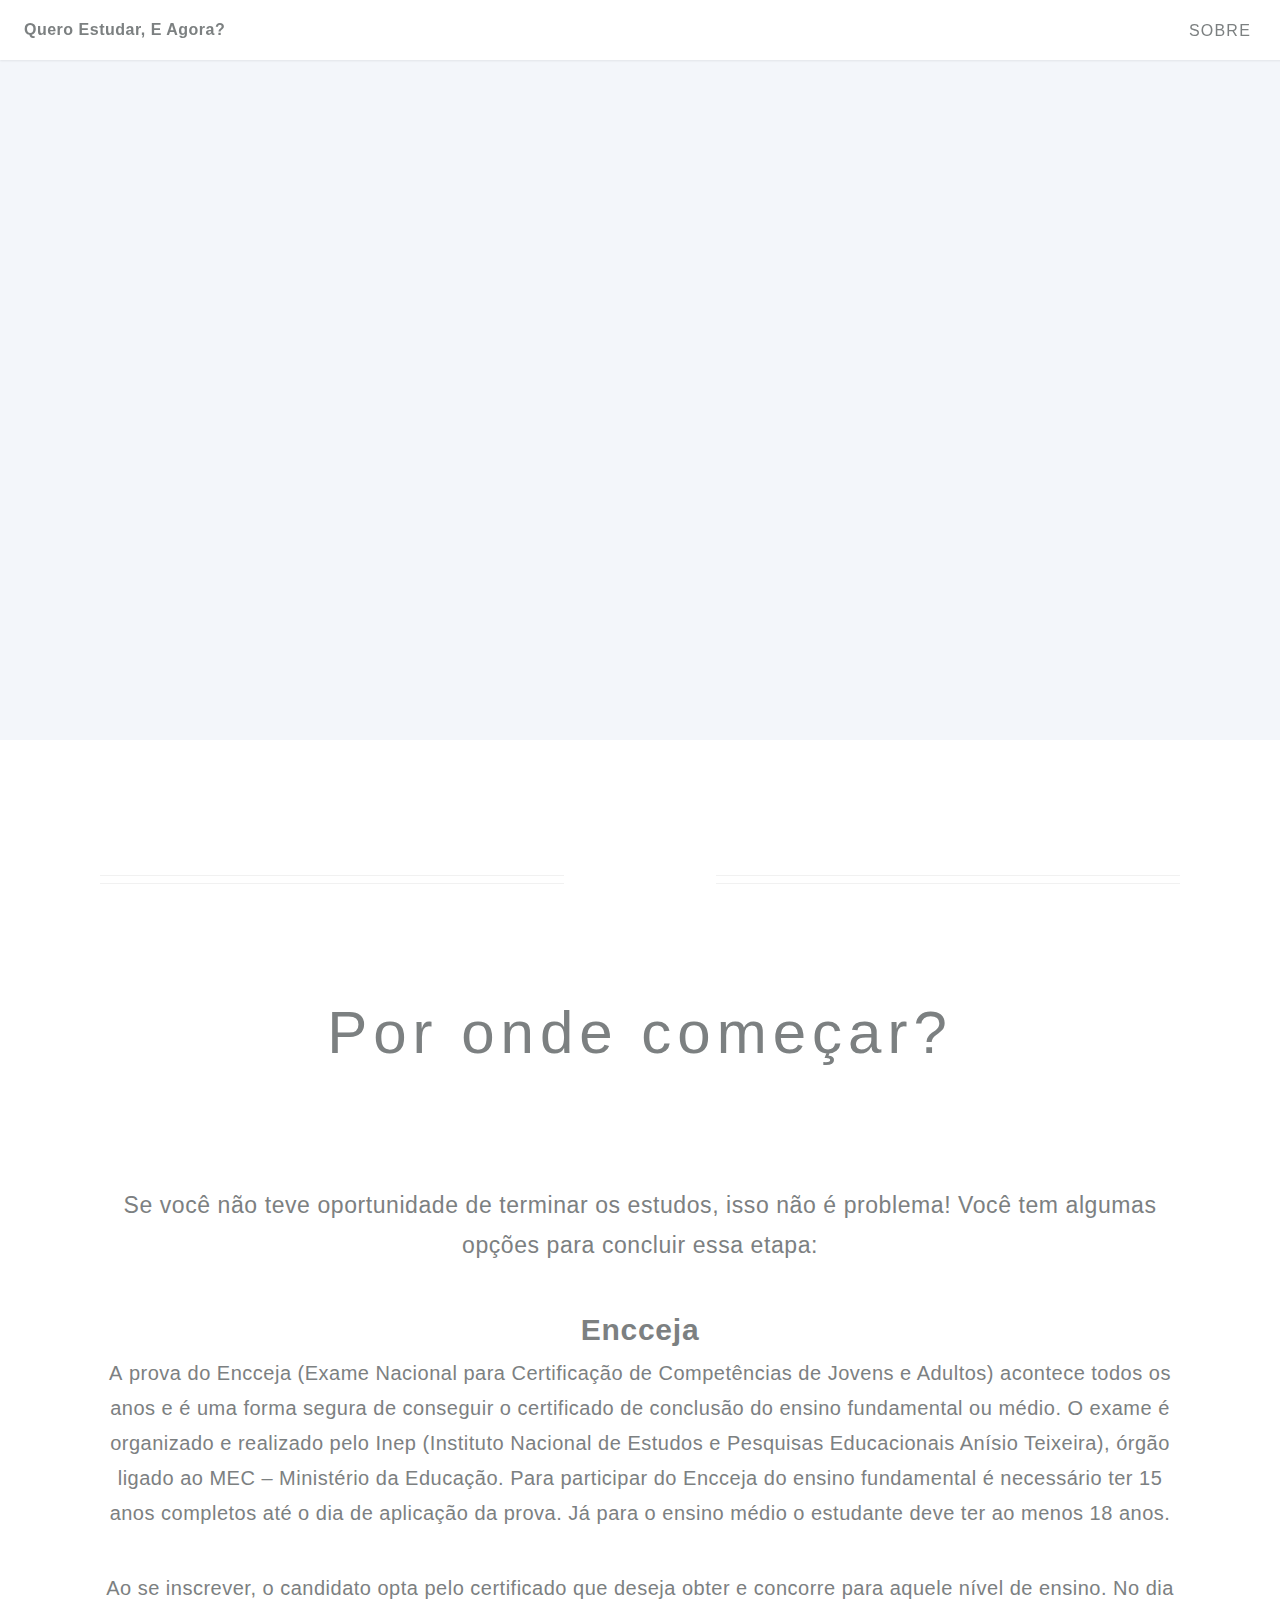
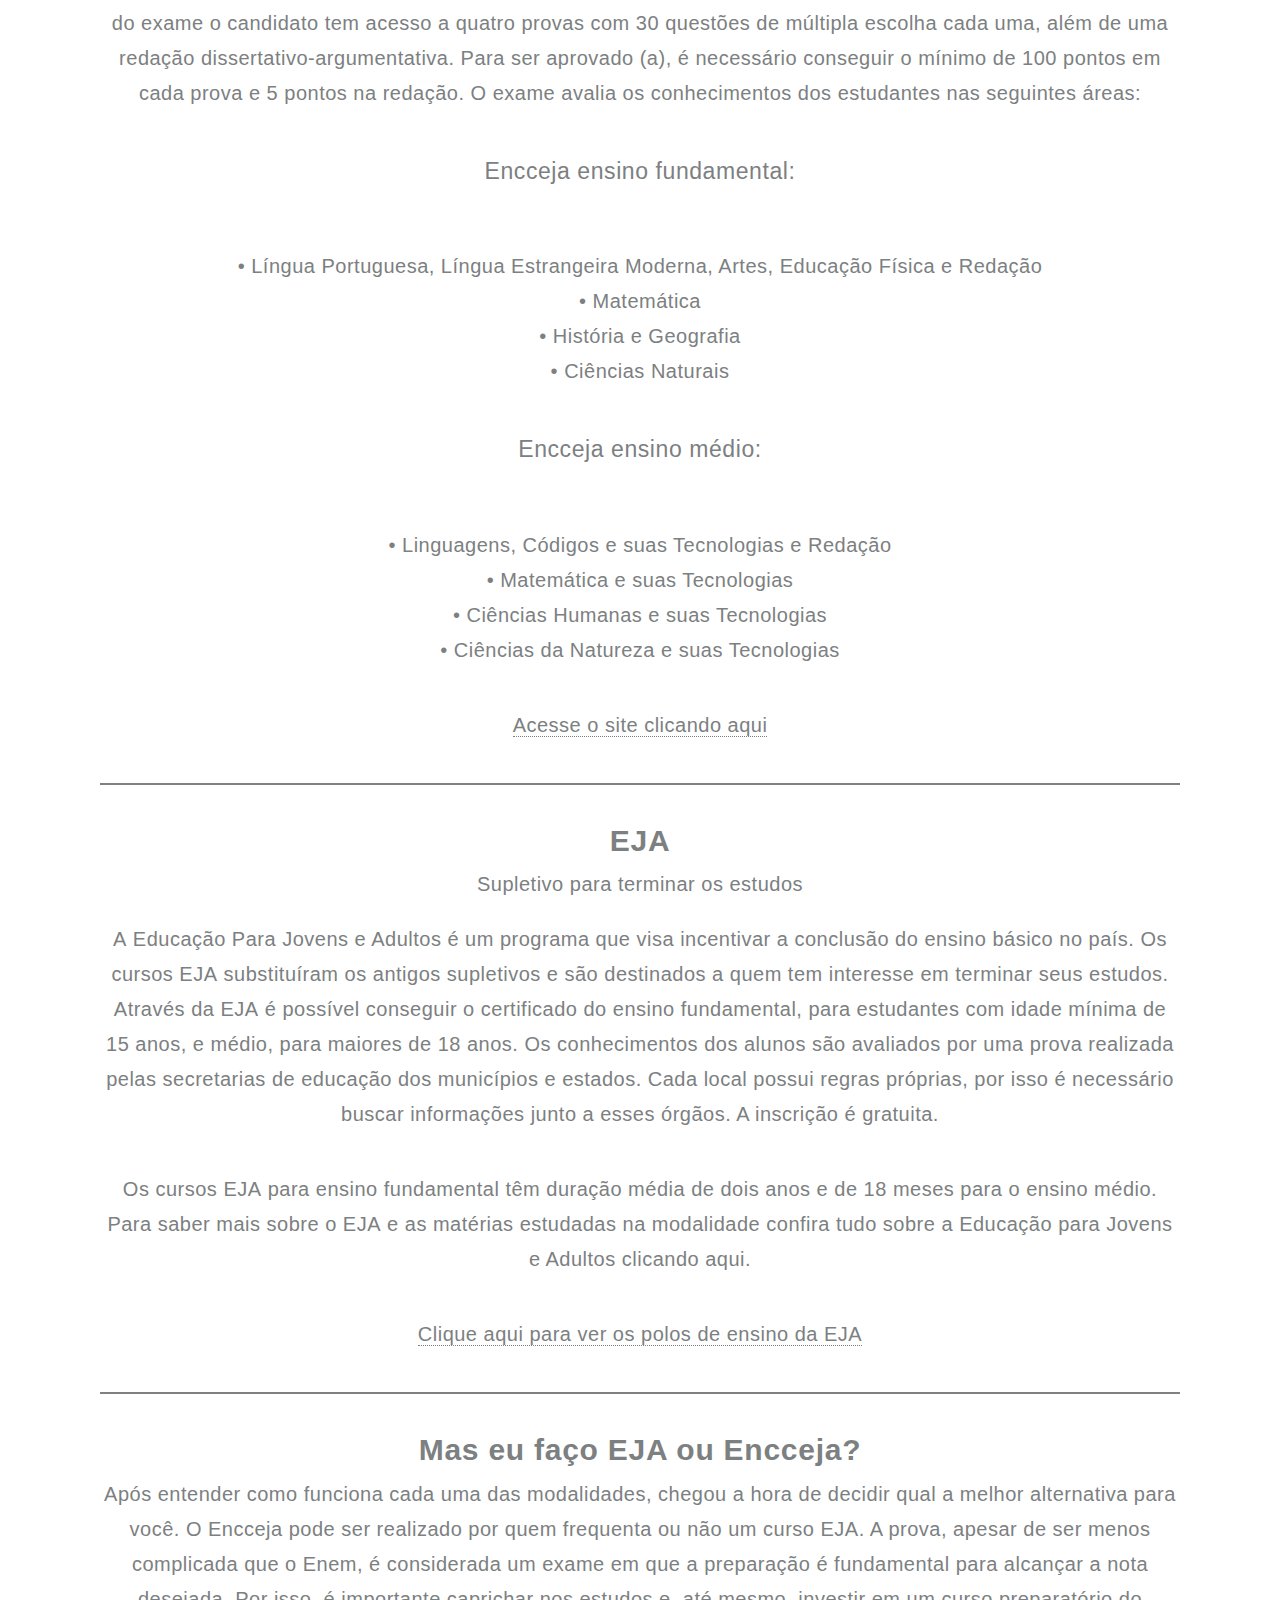
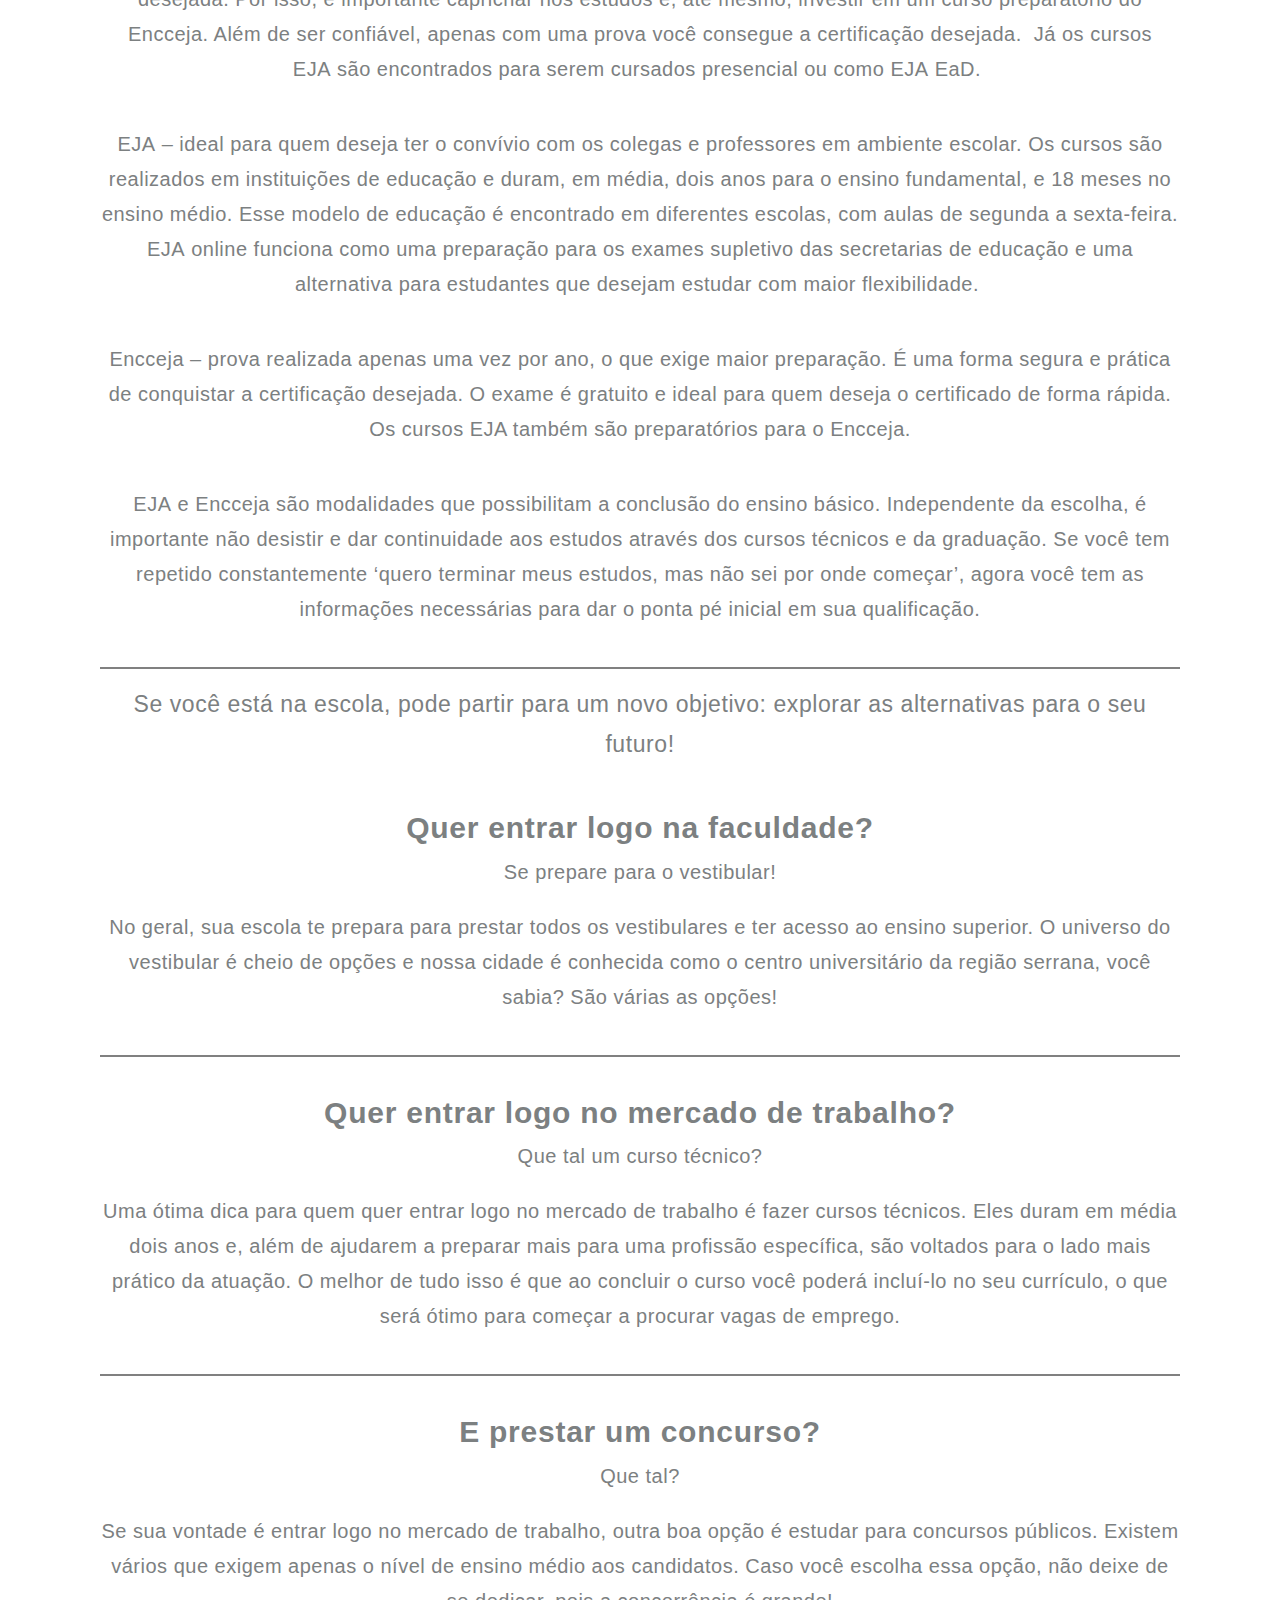
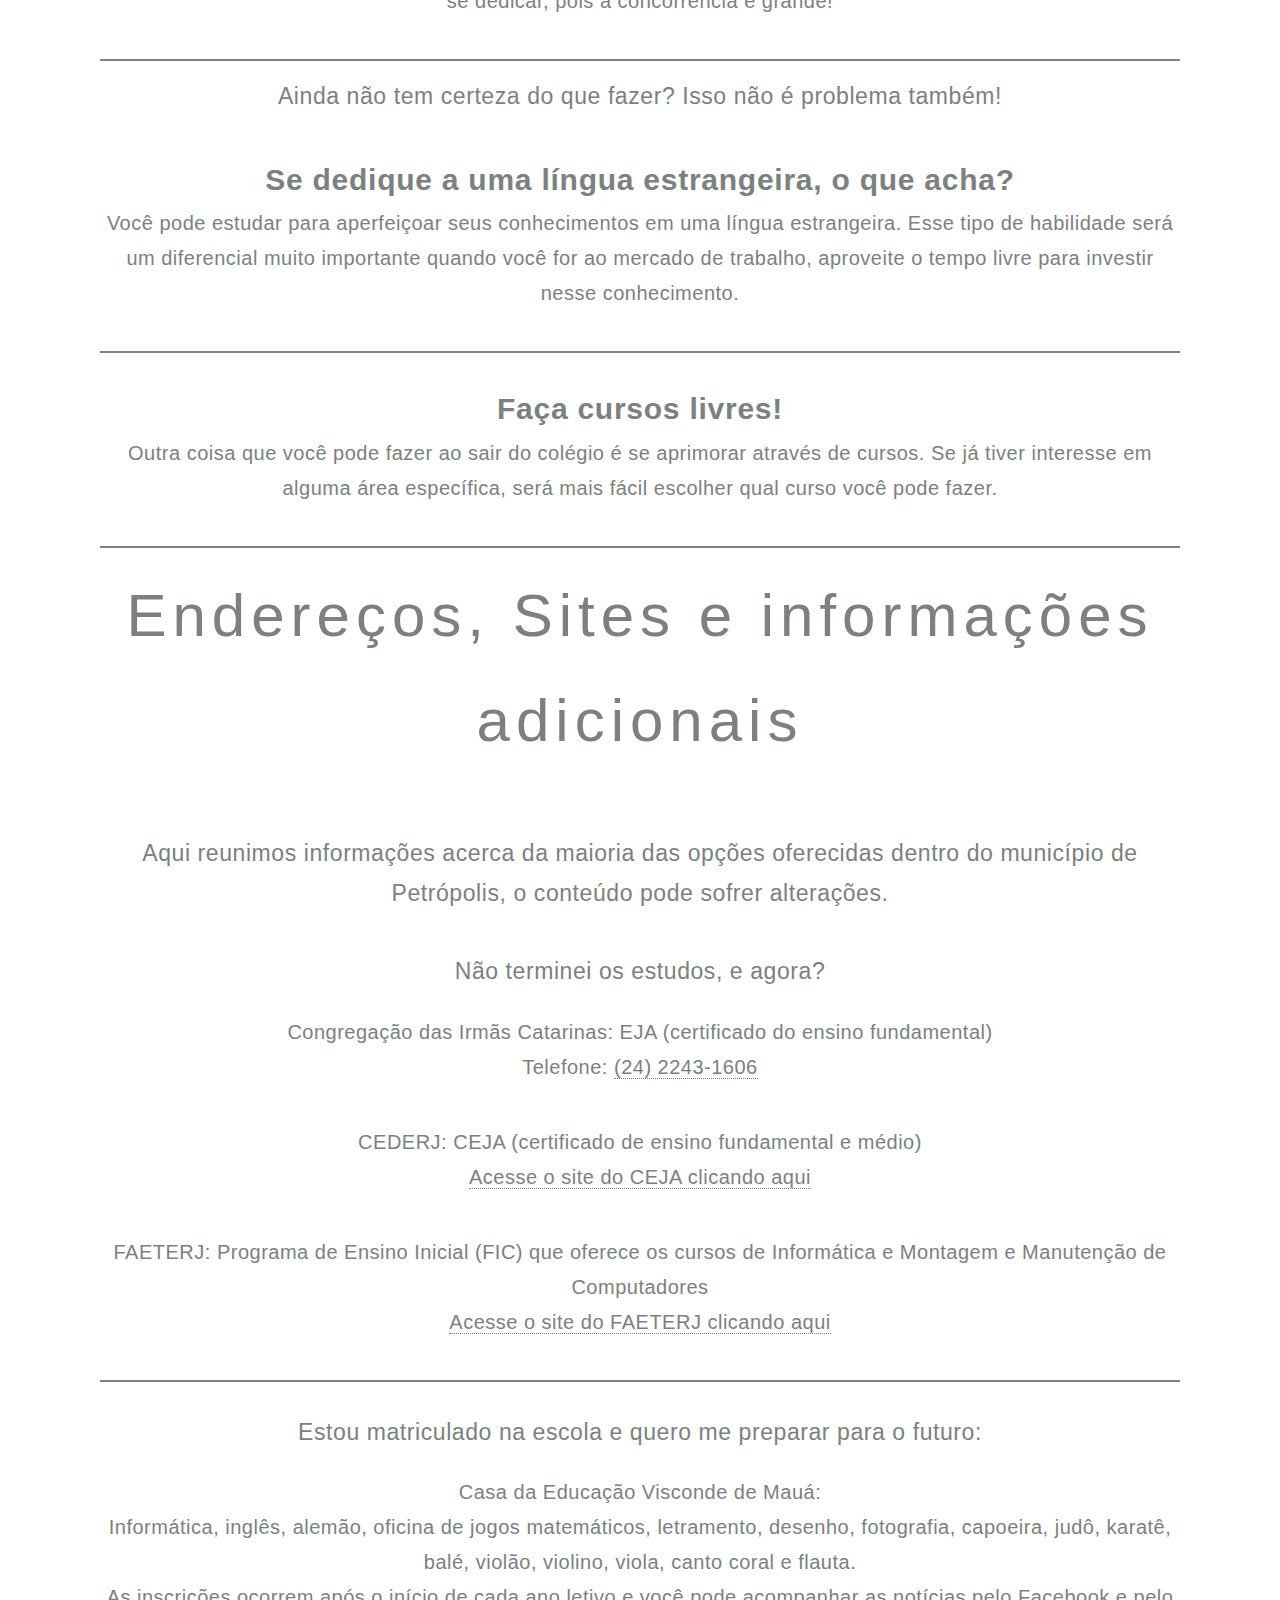
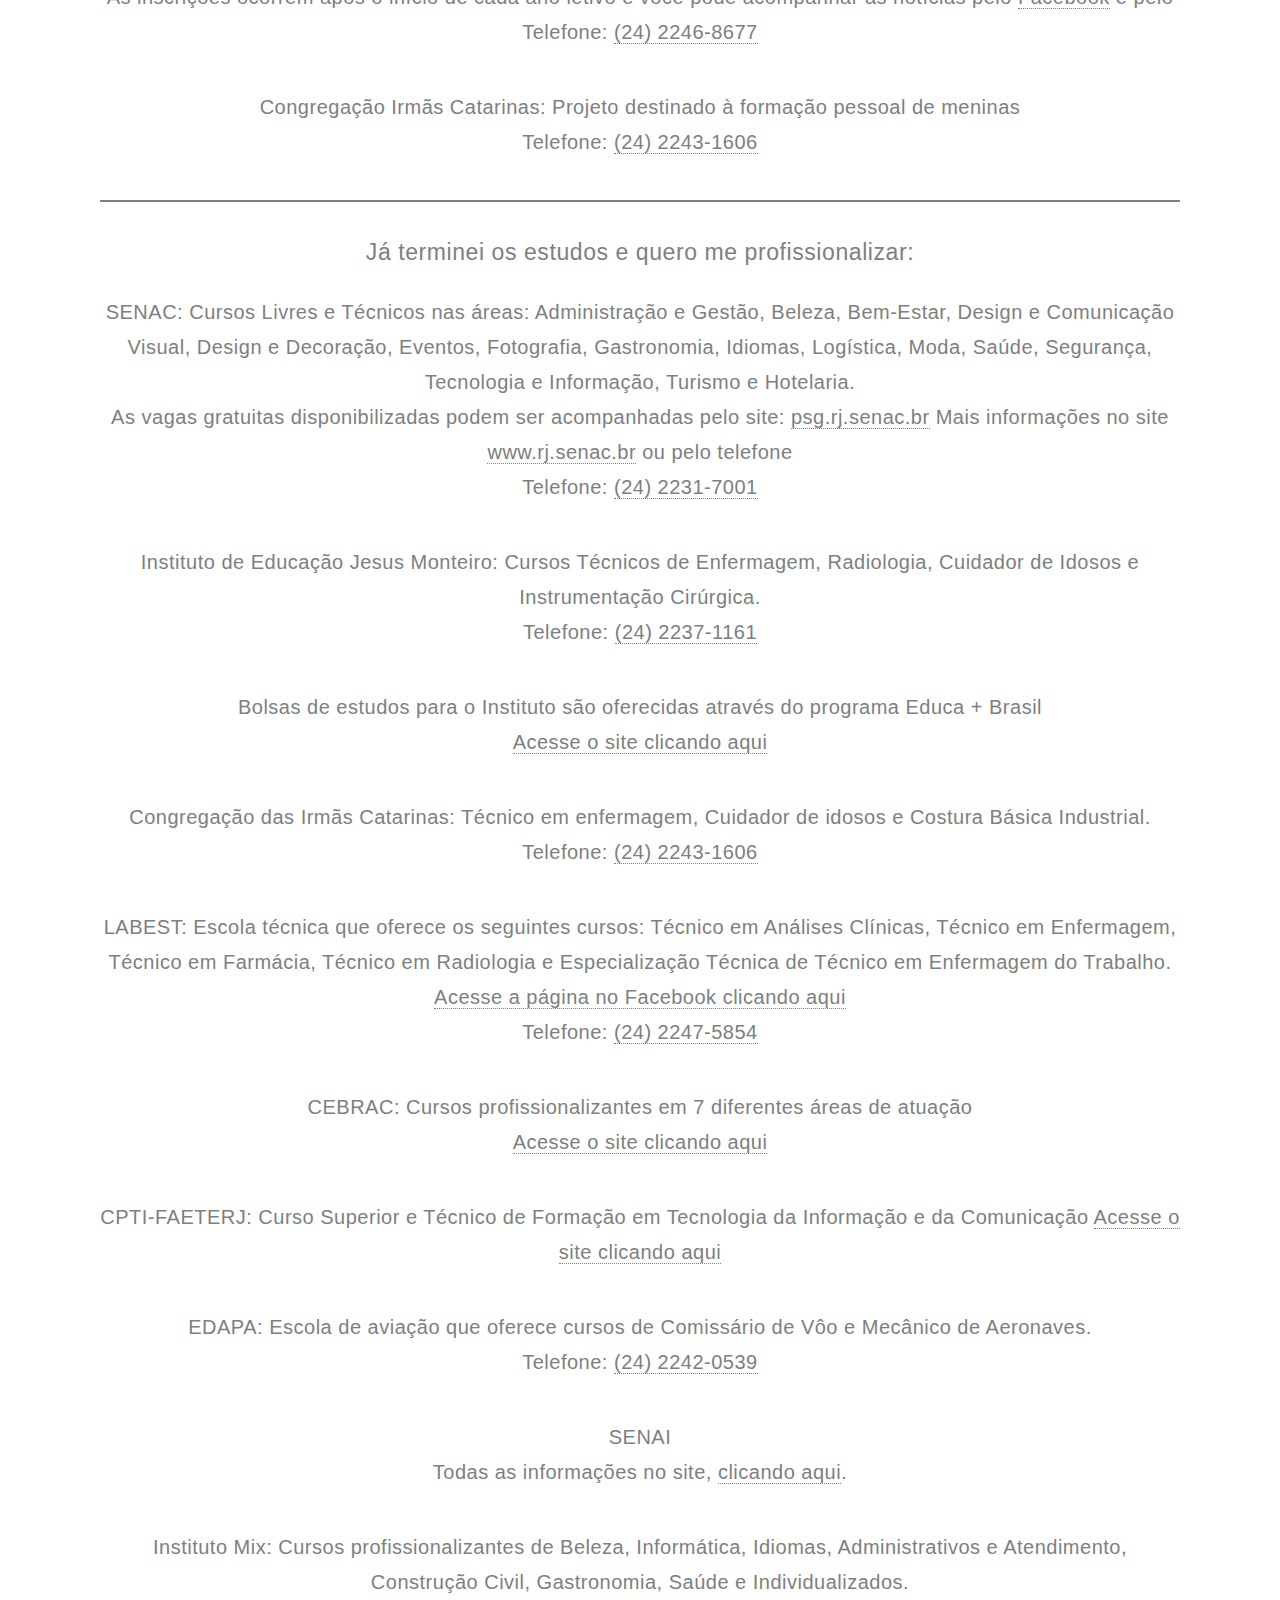
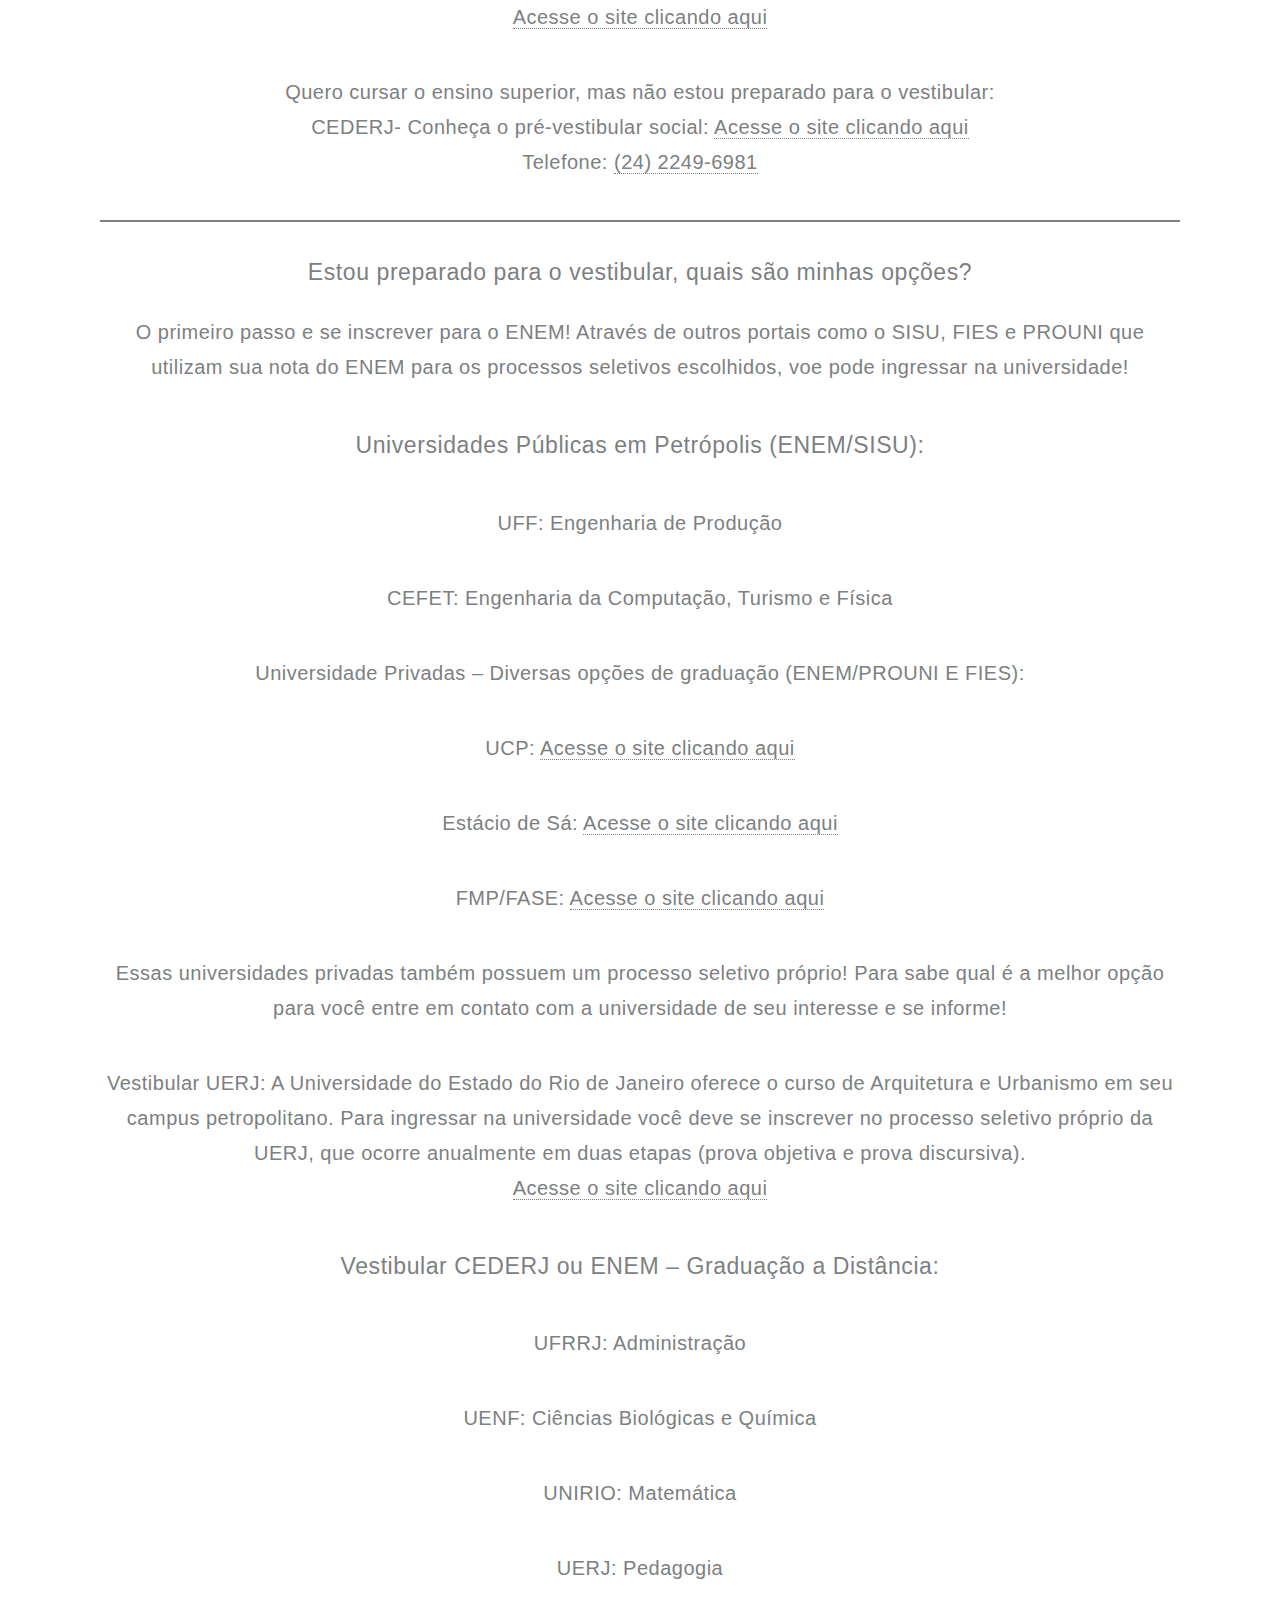
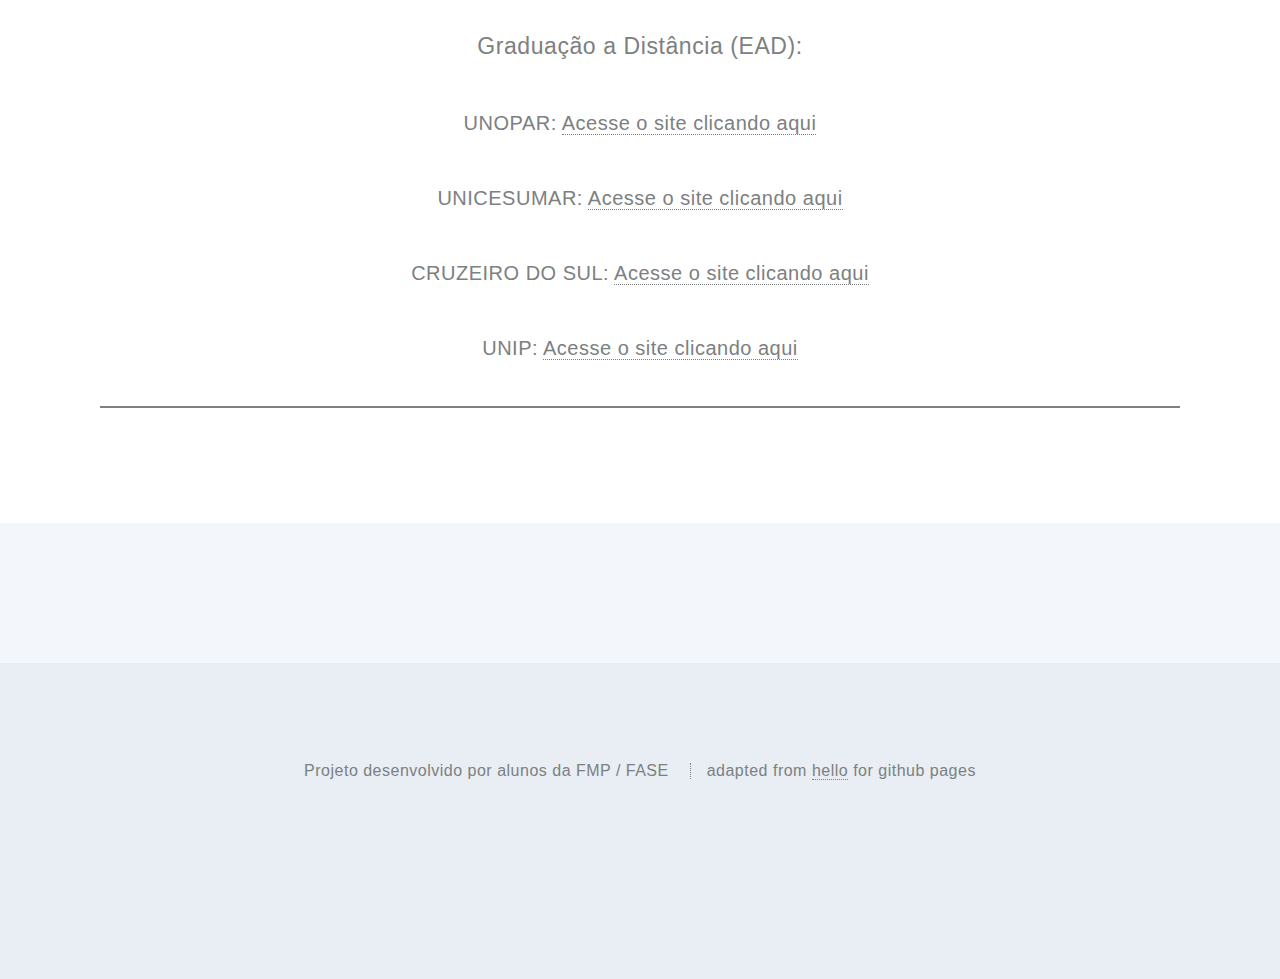
==== commit a4f35c49: "Update index.html" ====
--- a/index.html
+++ b/index.html
@@ -79,6 +79,9 @@
                                     <br>
                                     • Ciências da Natureza e suas Tecnologias
                                 </p>
+                                <p>
+                                    <a href="http://enccejanacional.inep.gov.br/encceja/#!/inicial">Acesse o site clicando aqui</a>
+                                </p>
                             </section>
                         </div>
                         <div class="item">
@@ -90,6 +93,9 @@
                                 </p>
                                 <p>
                                     Os cursos <b>EJA</b> para ensino fundamental têm duração média de dois anos e de 18 meses para o ensino médio. Para saber mais sobre o <b>EJA</b> e as matérias estudadas na modalidade confira tudo sobre a Educação para Jovens e Adultos clicando aqui.
+                                </p>
+                                <p>
+                                    <a href="polos_eja.html">Clique aqui para ver os polos de ensino da EJA</a>
                                 </p>
                             </section>
                         </div>
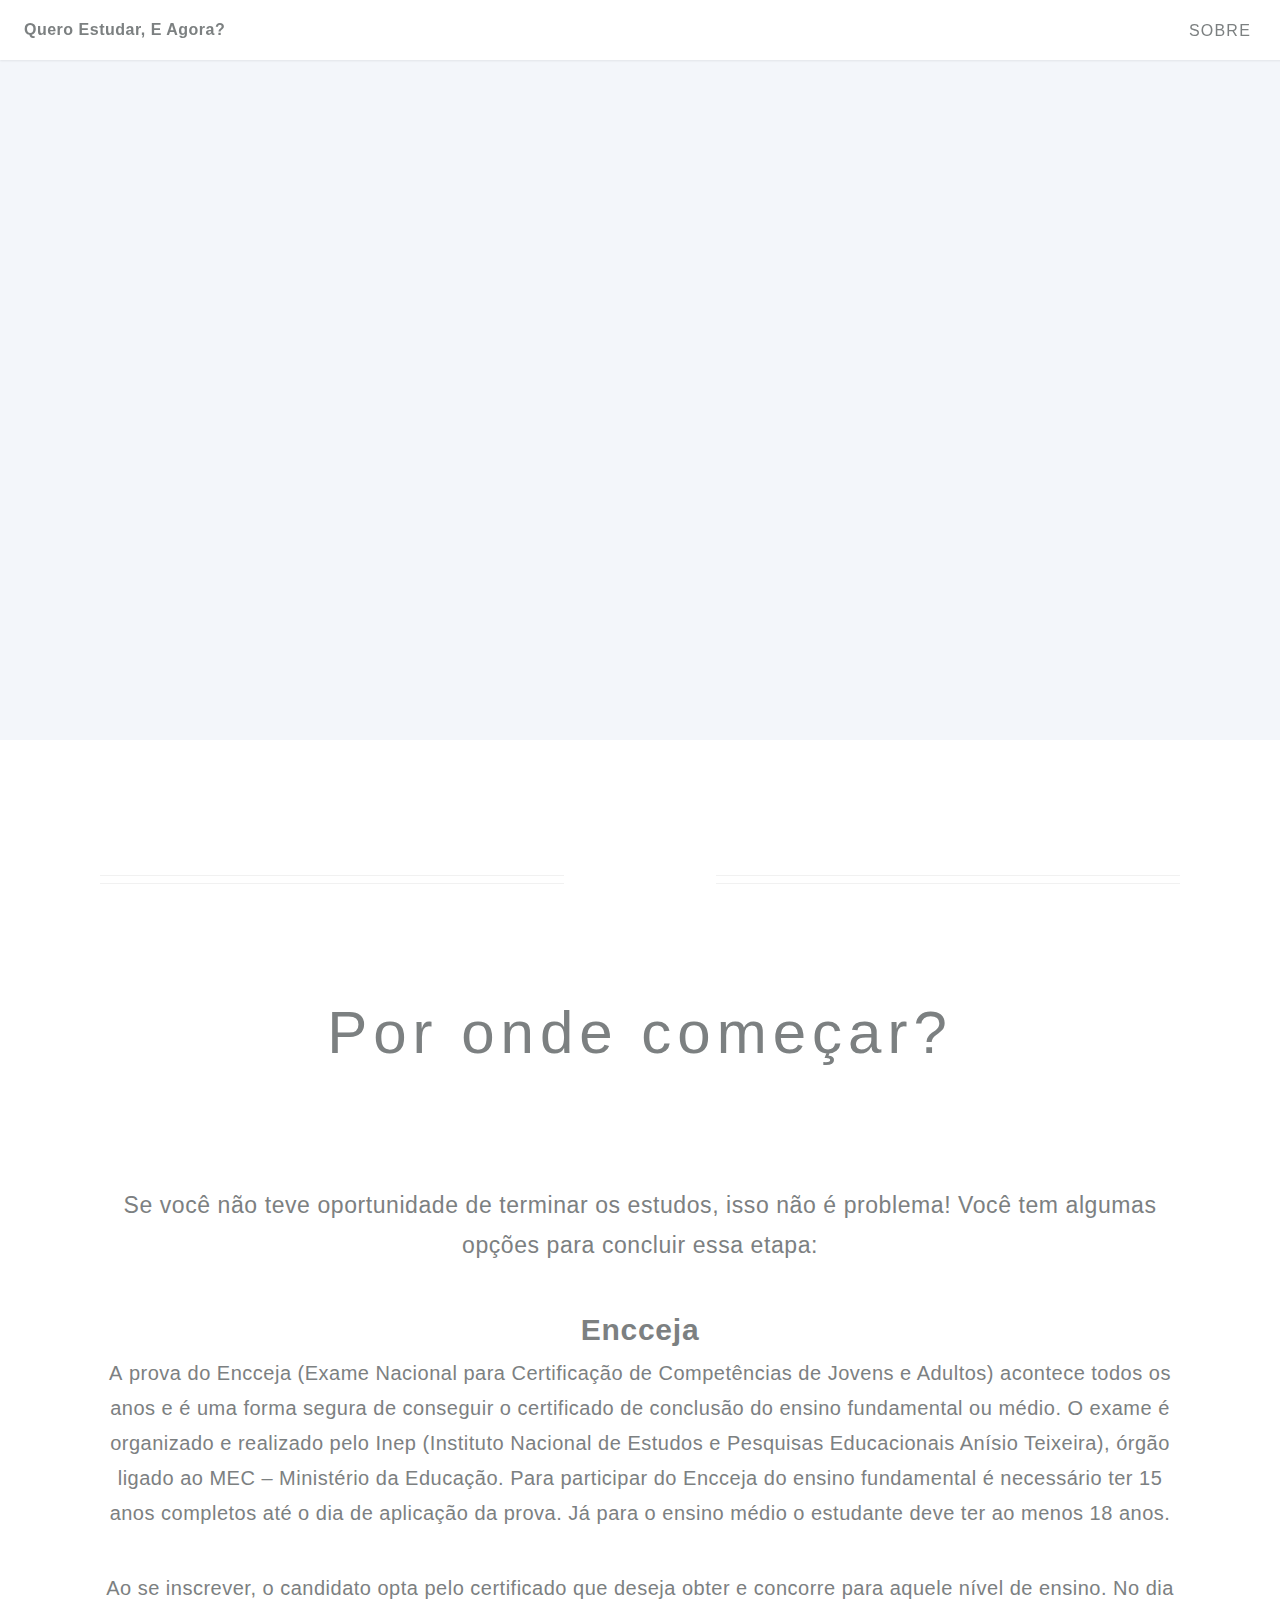
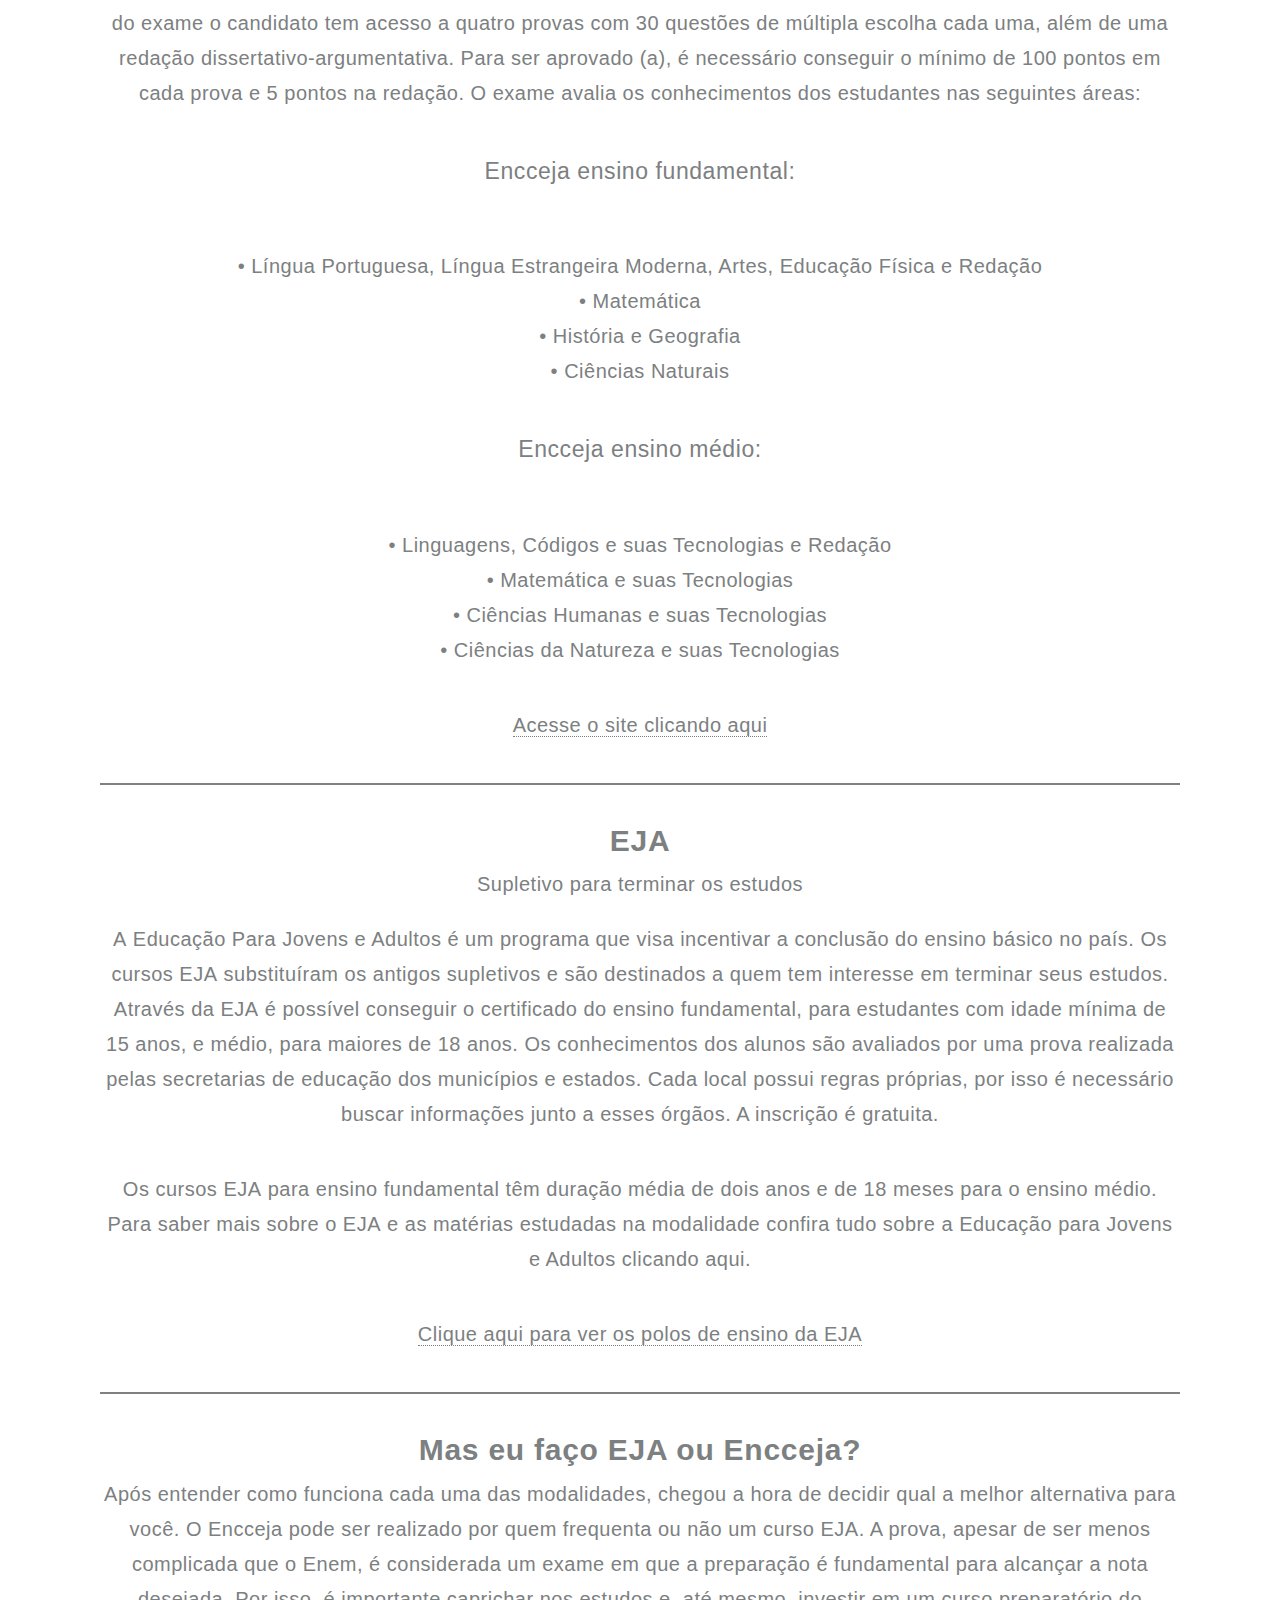
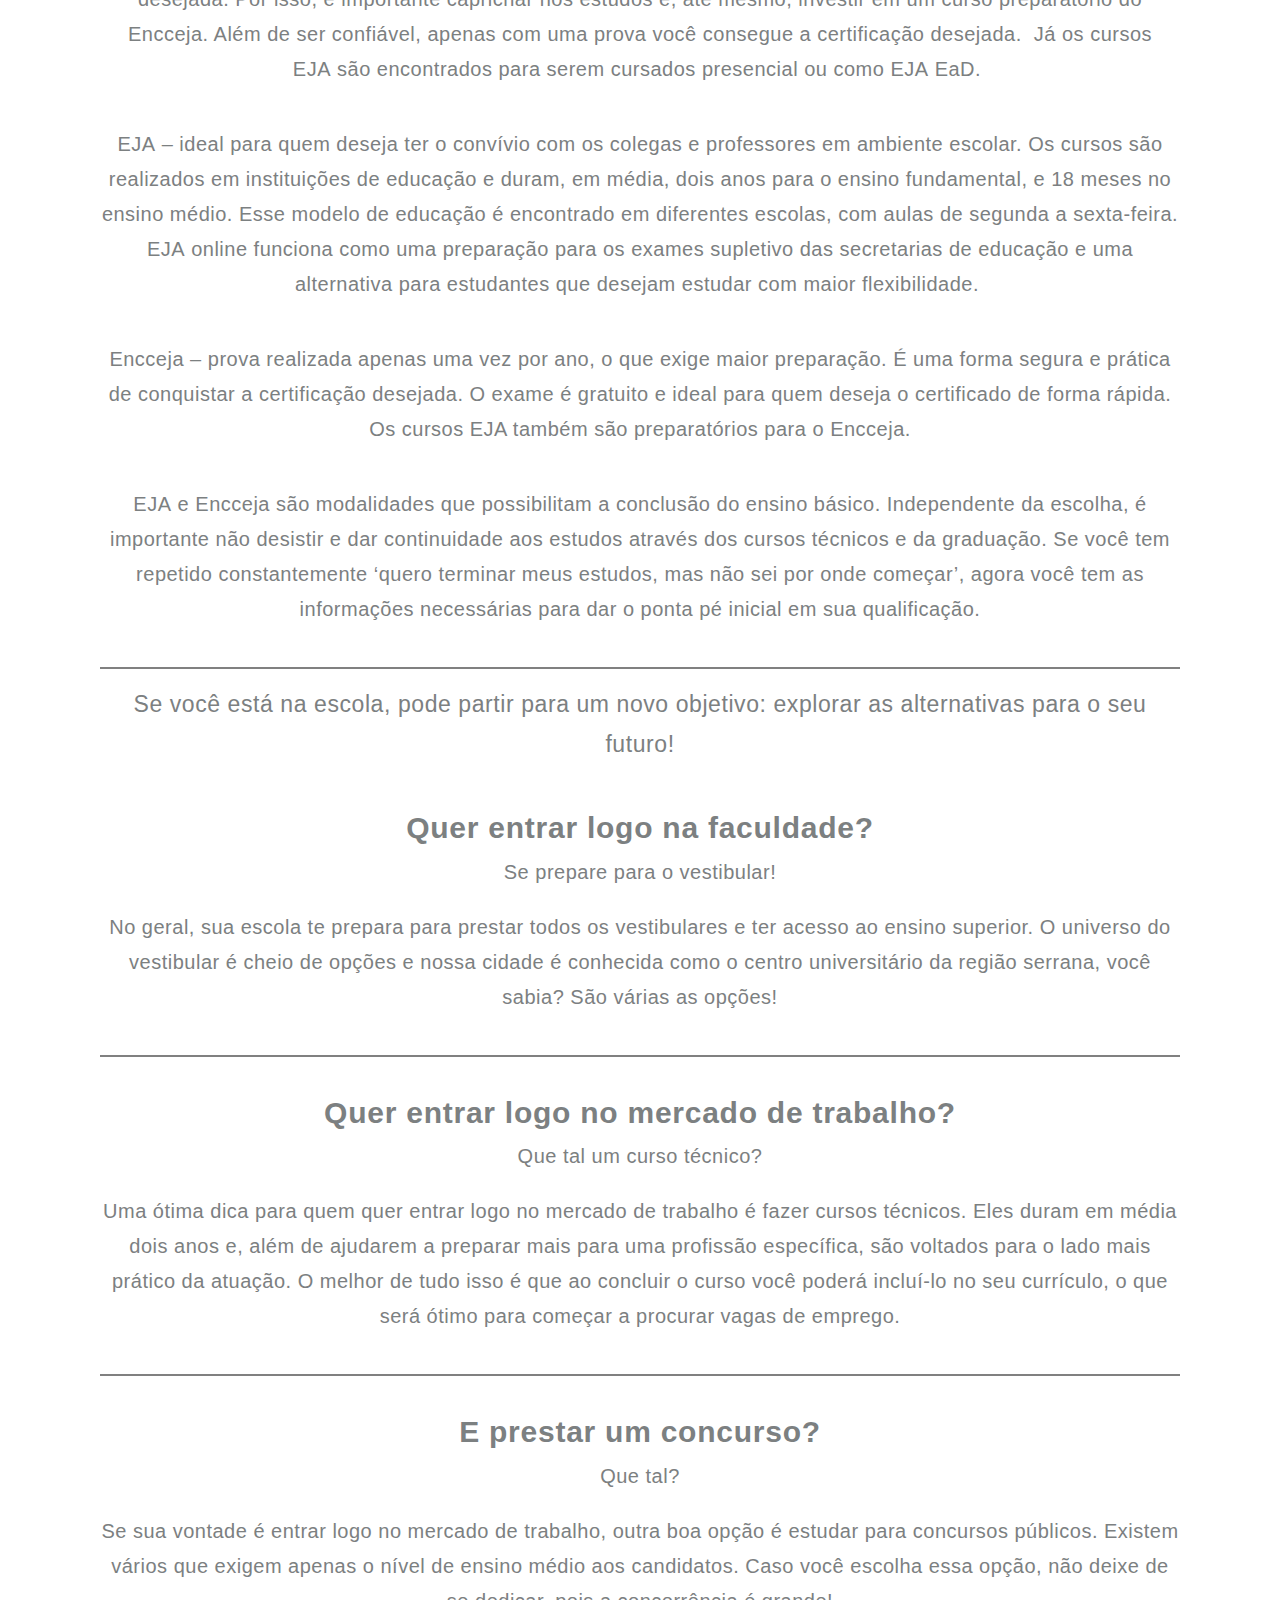
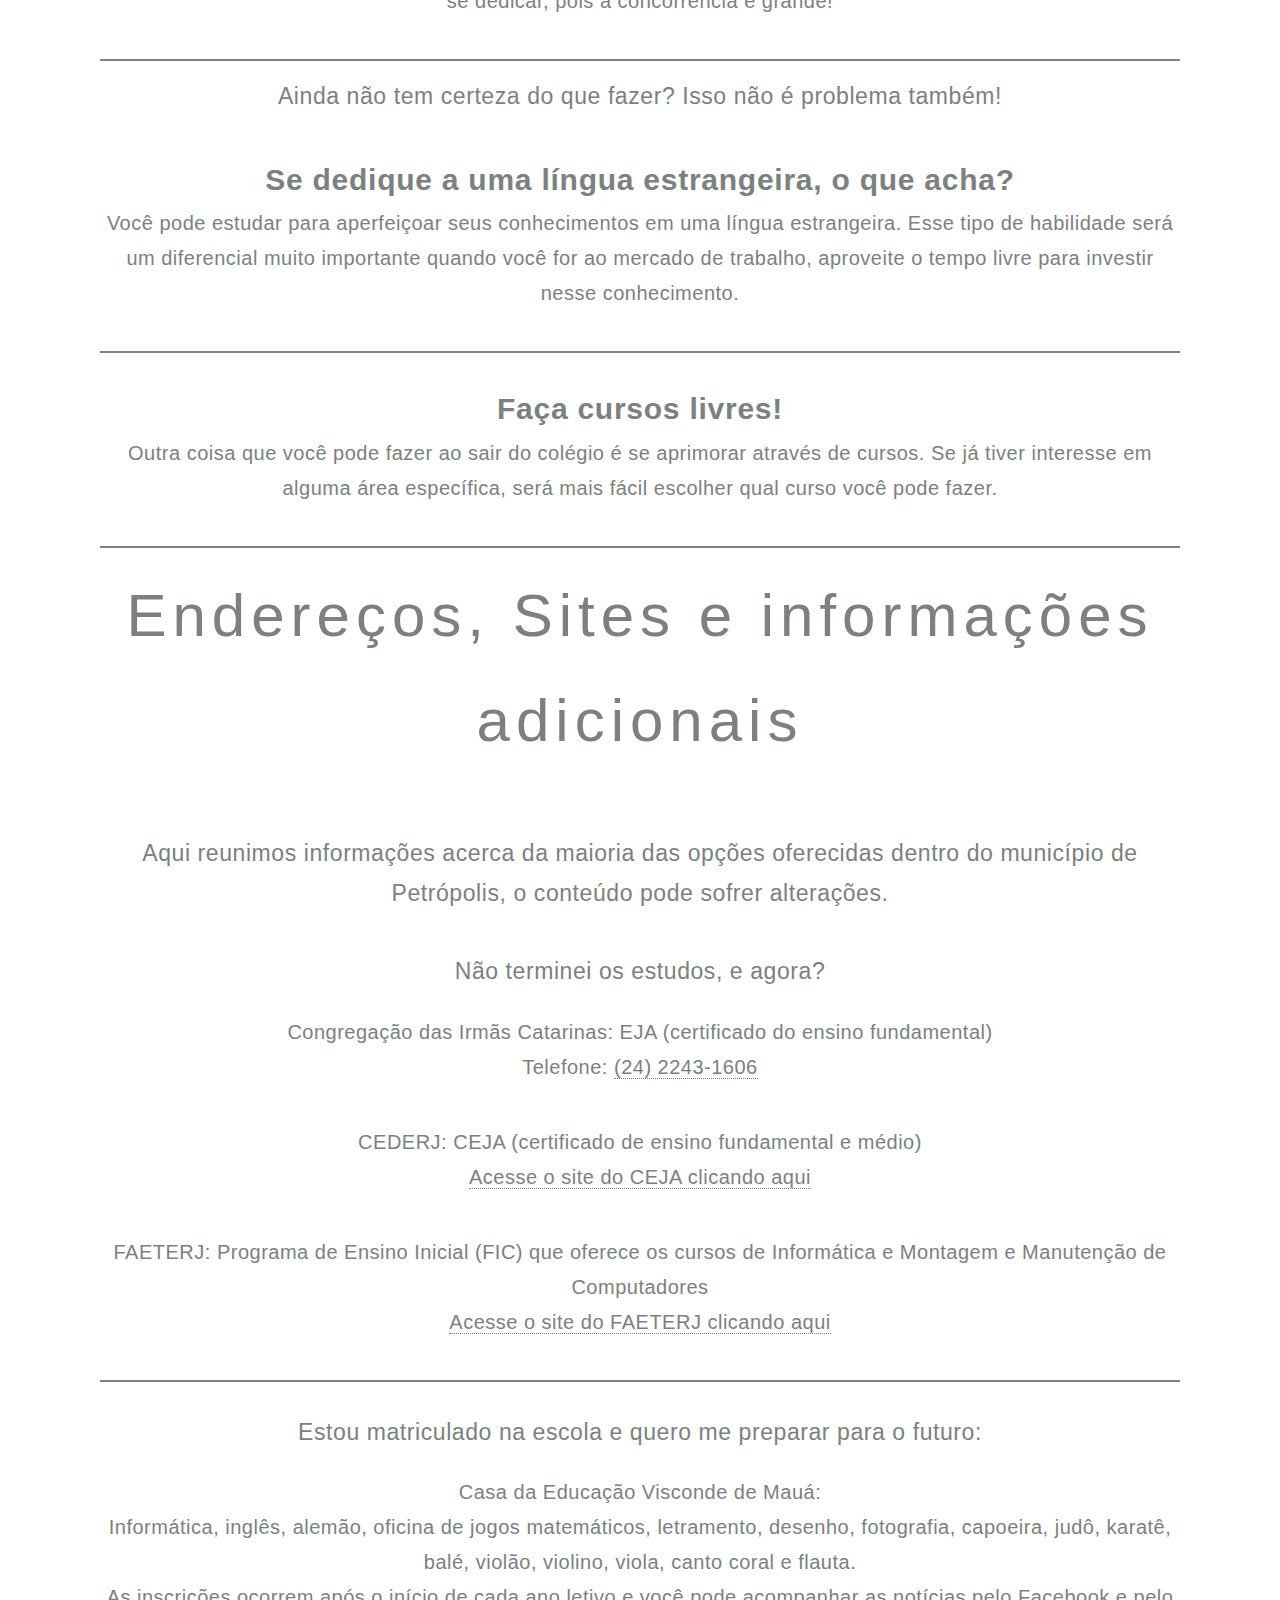
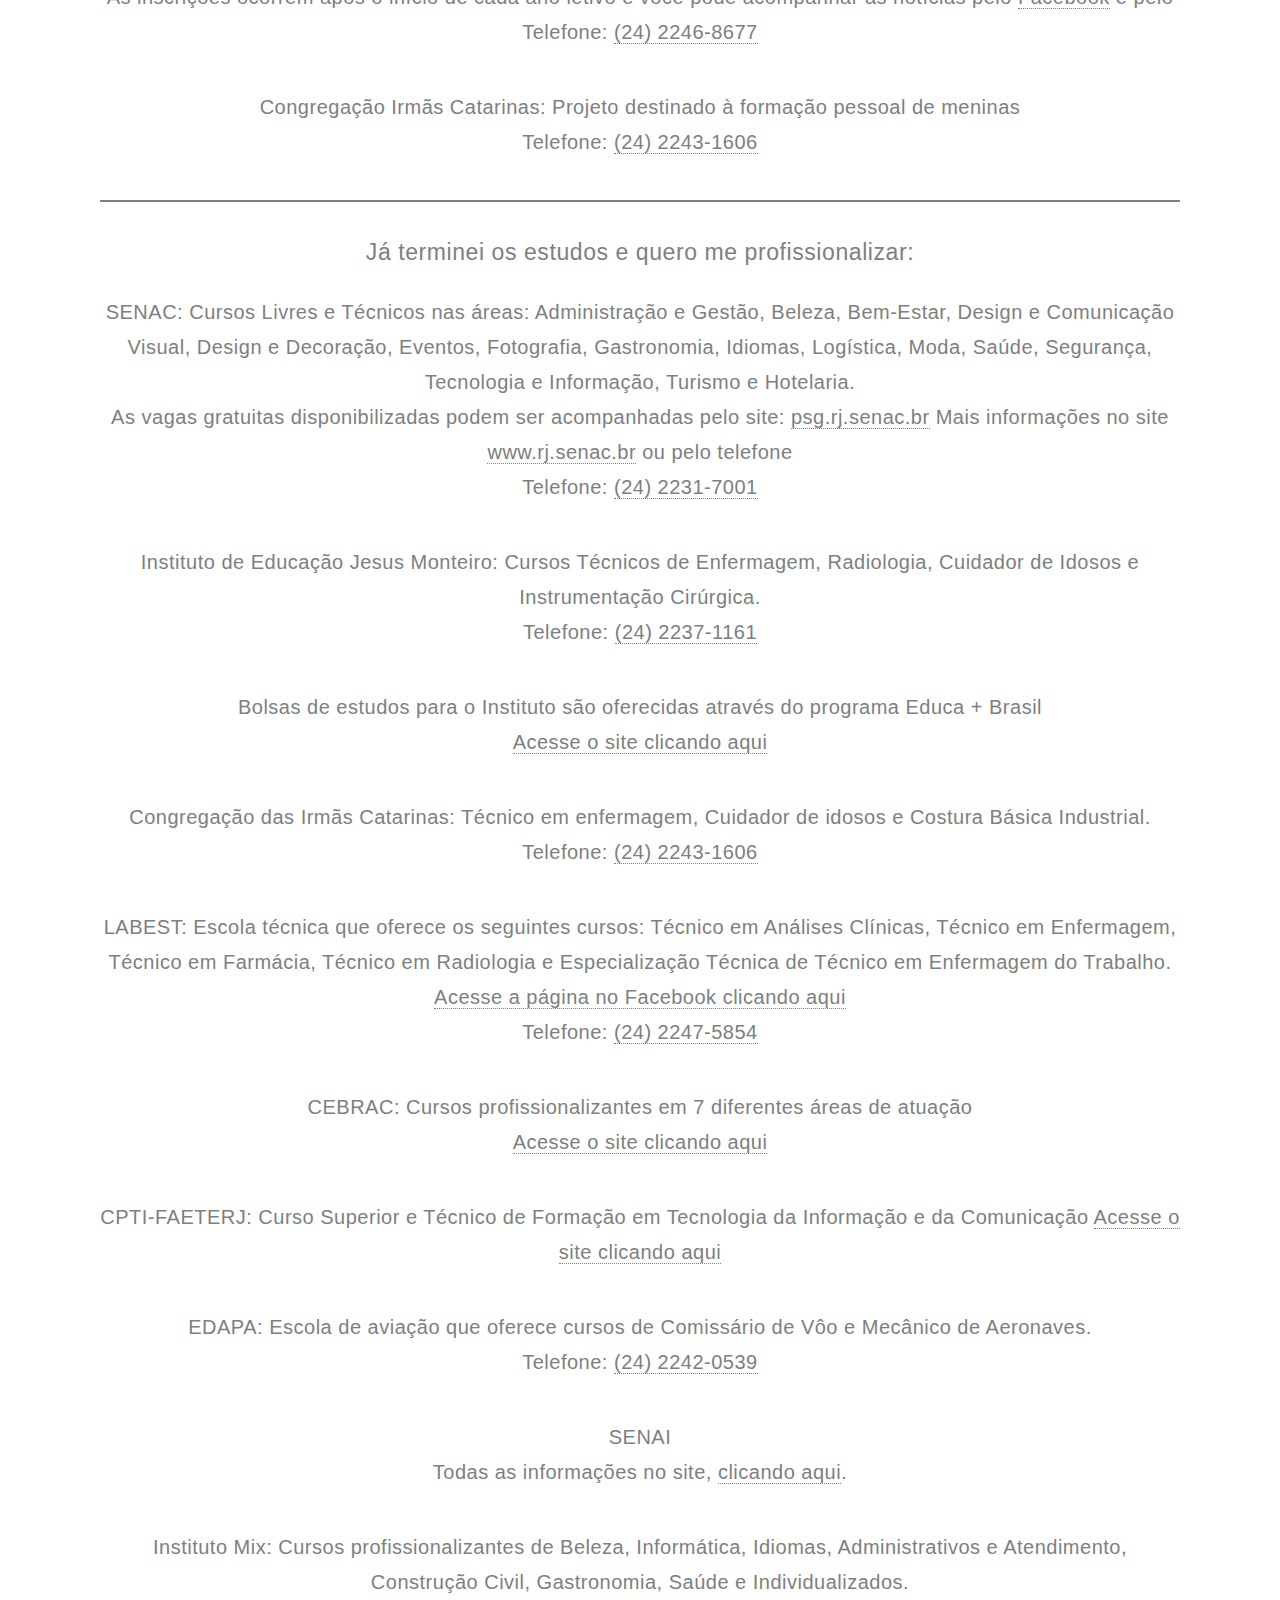
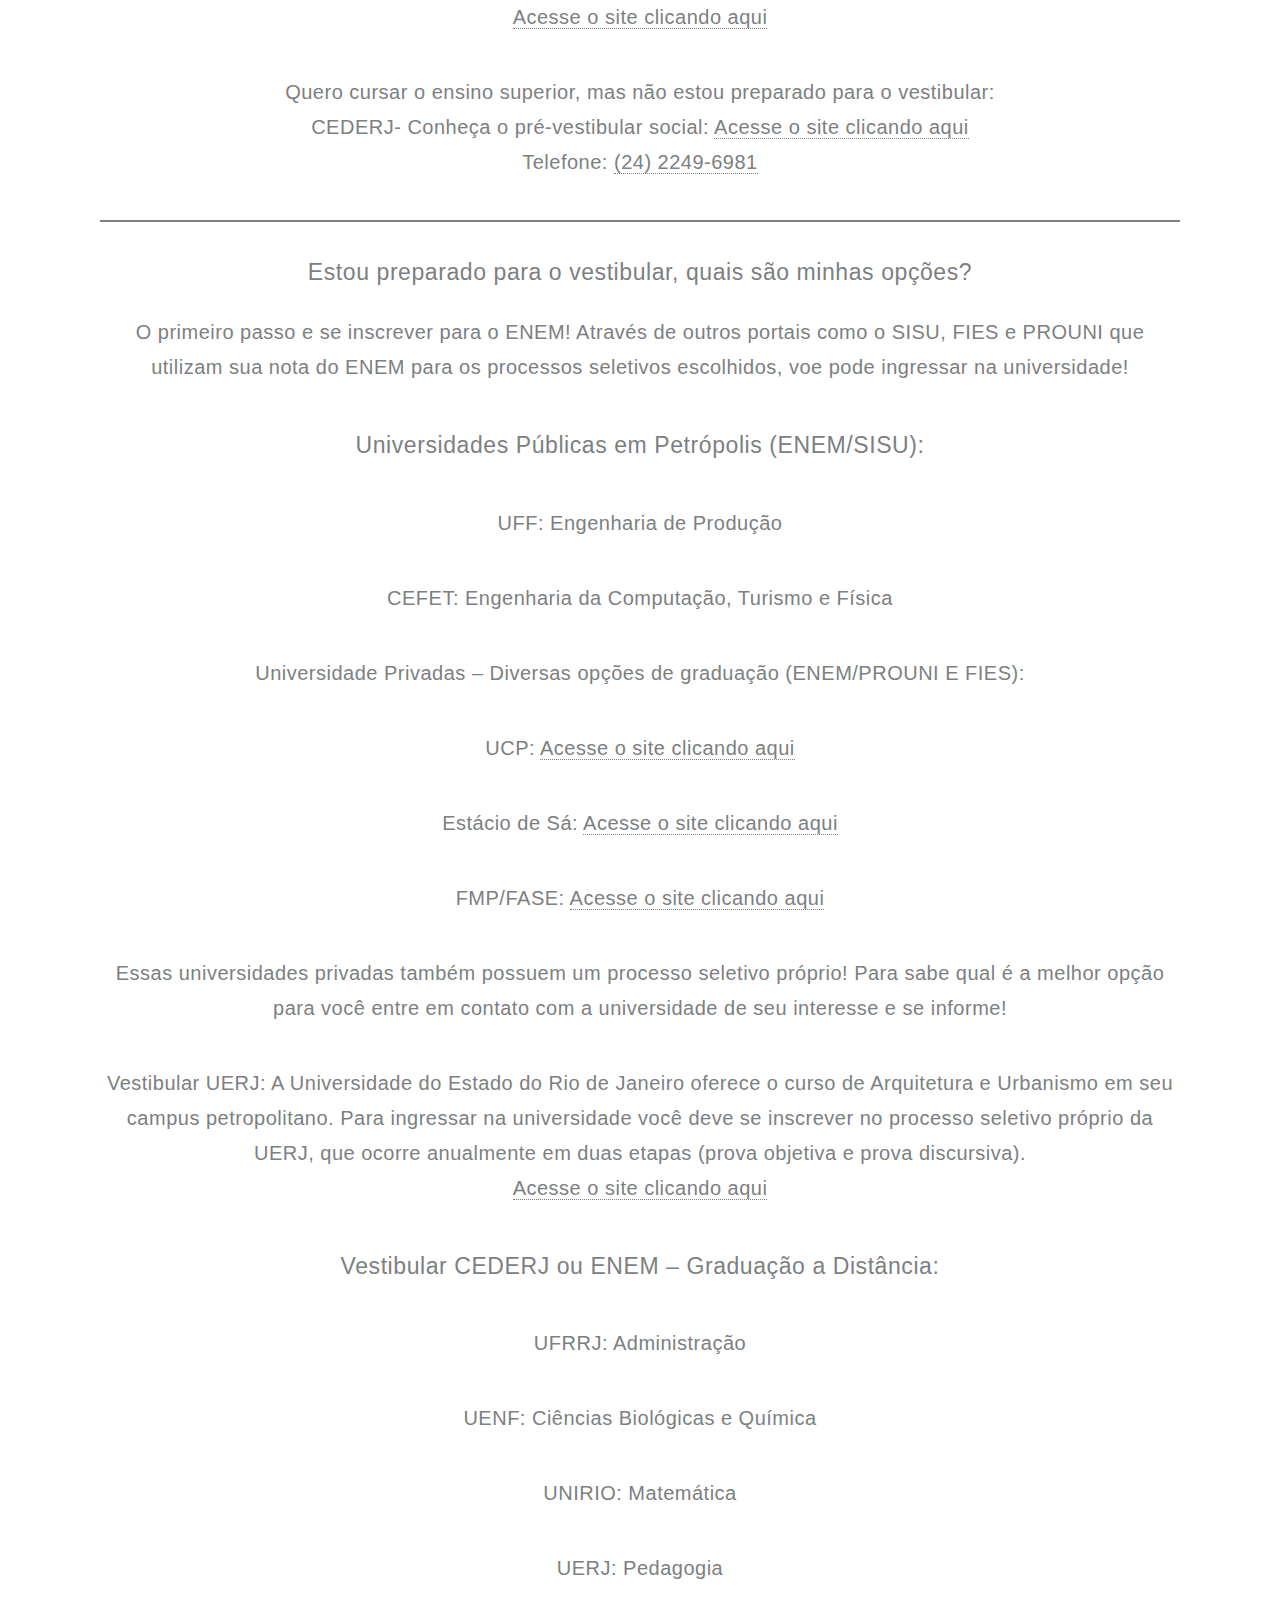
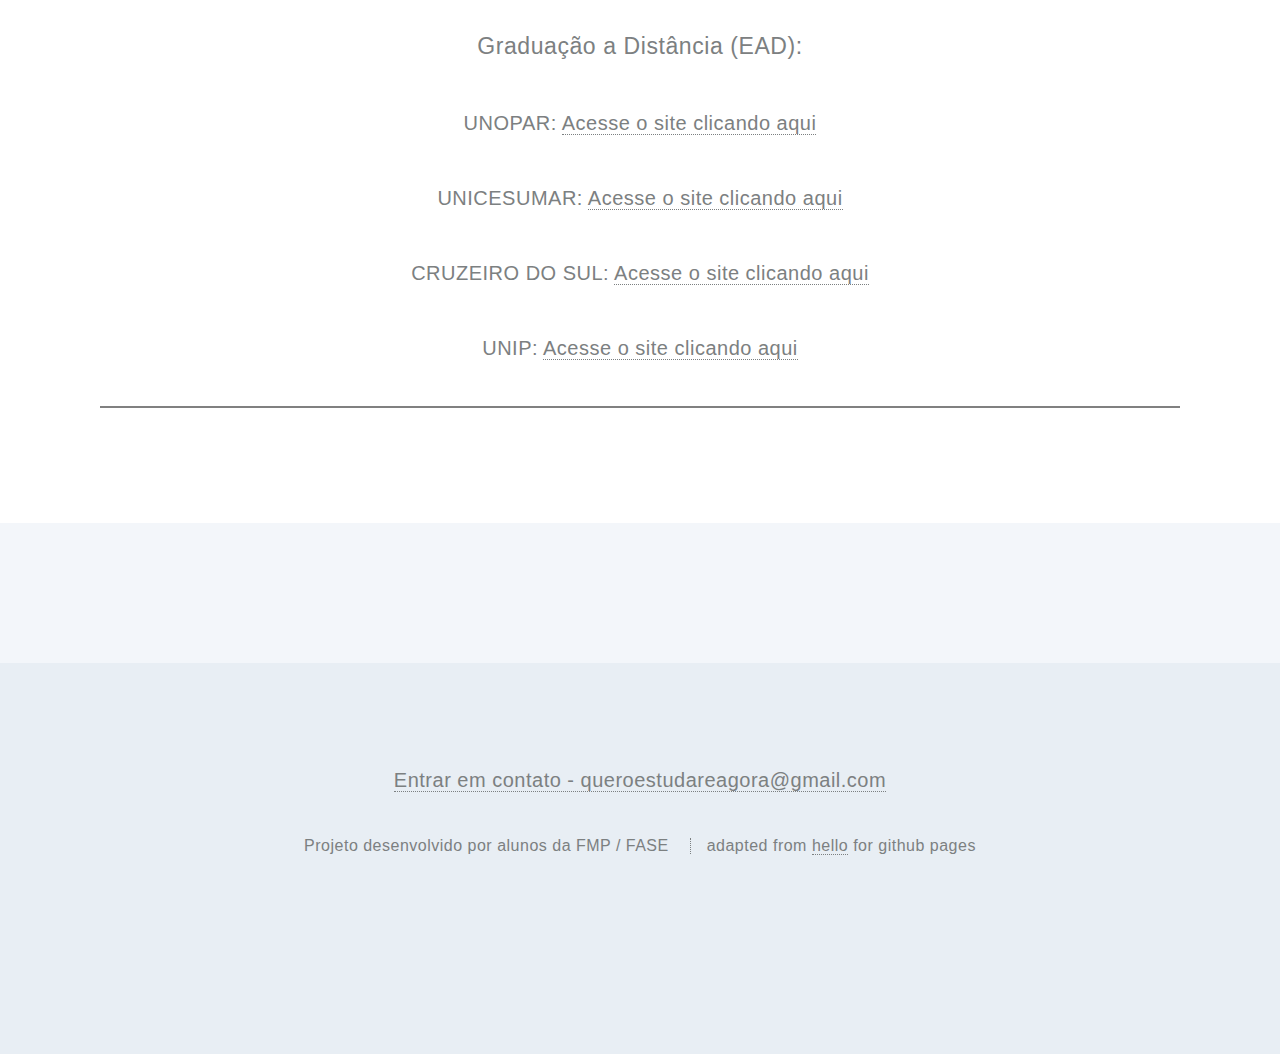
==== commit cd566c92: "Update index.html" ====
--- a/index.html
+++ b/index.html
@@ -344,11 +344,14 @@
         </div>
         <!-- Footer -->
         <footer id="footer">
-            <!-- <ul class="icons">
-                <li><a href="https://twitter.com/" class="icon circle fa-twitter"><span class="label">Twitter</span></a></li>
+            <ul class="icons">
+                <li>
+                    <a href="mailto:queroestudareagora@gmail.com">Entrar em contato - queroestudareagora@gmail.com</a>
+                </li>
+                <!-- <li><a href="https://twitter.com/" class="icon circle fa-twitter"><span class="label">Twitter</span></a></li>
                 <li><a href="https://github.com/" class="icon circle fa-github"><span class="label">Github</span></a></li>
-                <li><a href="https://linkedin.com/" class="icon circle fa-linkedin-square"><span class="label">LinkedIn</span></a></li>
-            </ul> -->
+                <li><a href="https://linkedin.com/" class="icon circle fa-linkedin-square"><span class="label">LinkedIn</span></a></li> -->
+            </ul>
             <ul class="copyright">
                 <li>Projeto desenvolvido por alunos da FMP / FASE</li>
                 <li>adapted from <a href="https://saragong.github.io/hello/"><strong>hello</strong></a> for github pages</li>
